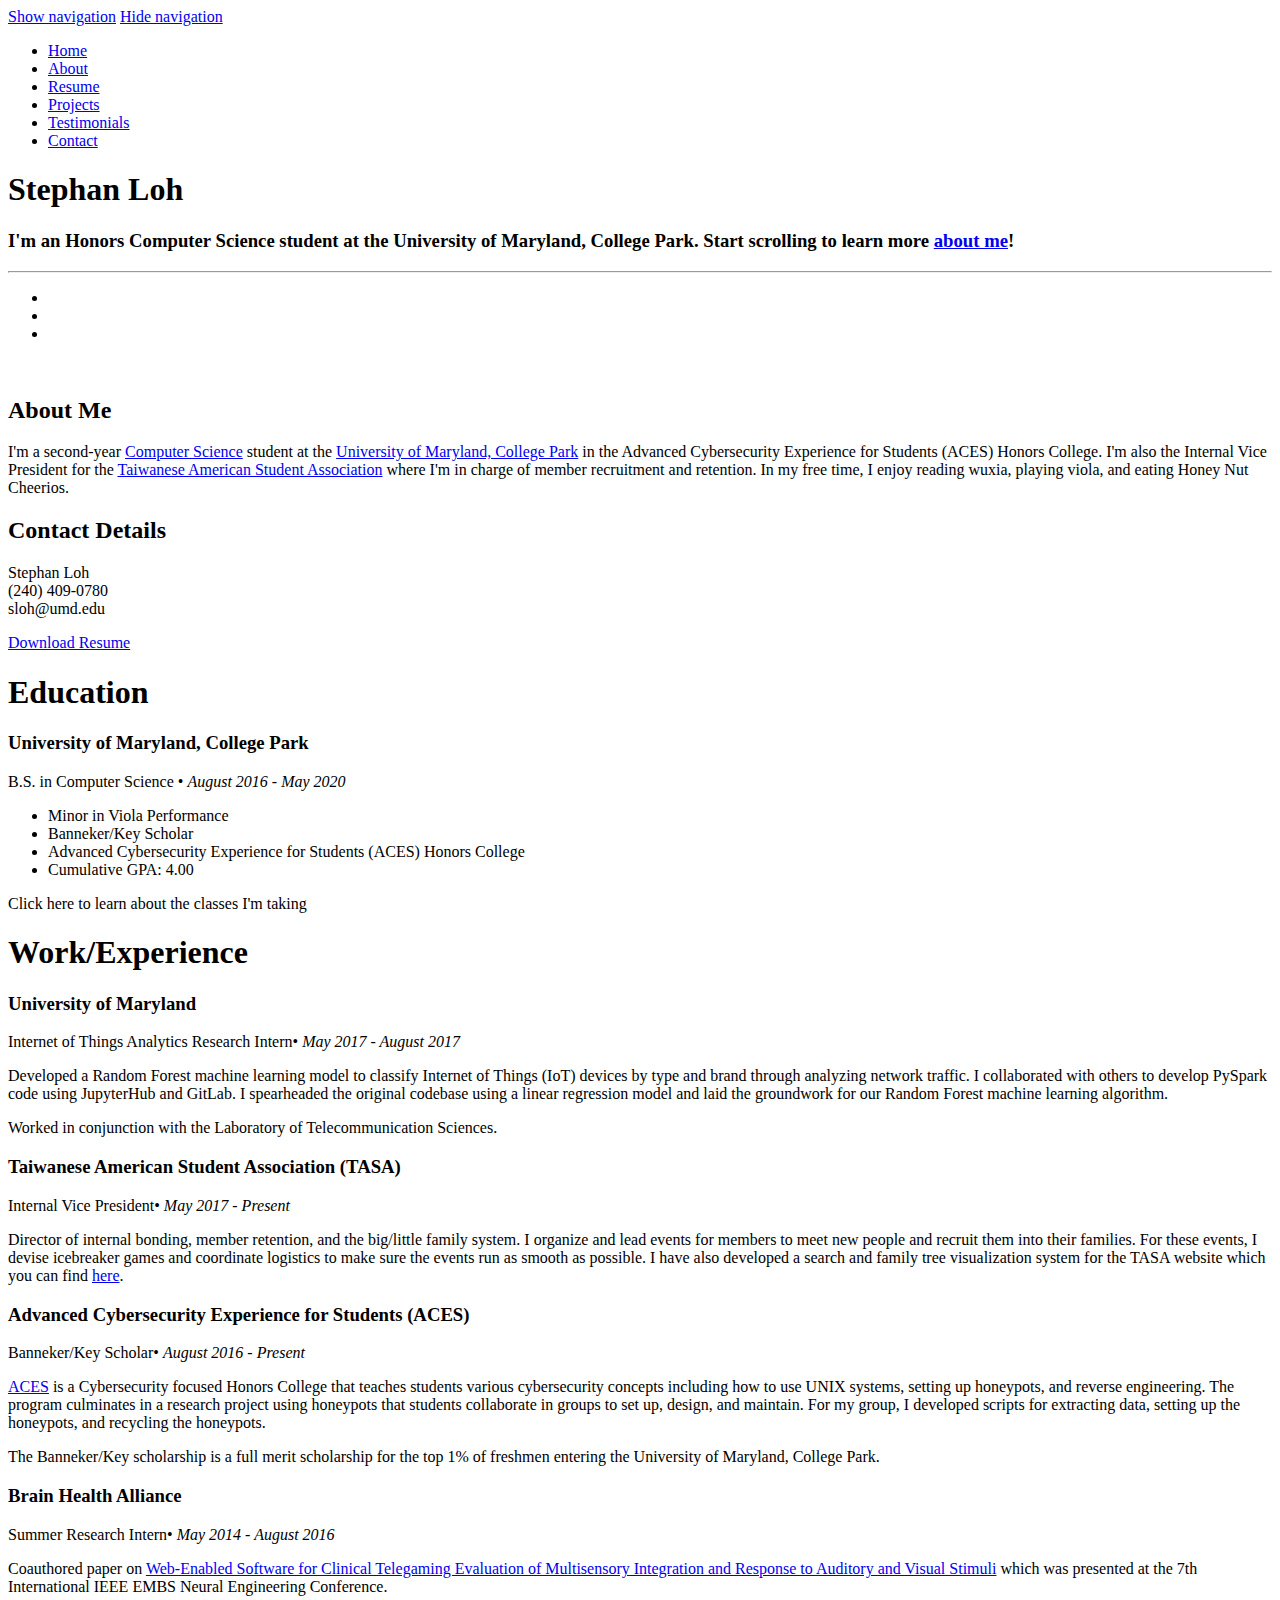
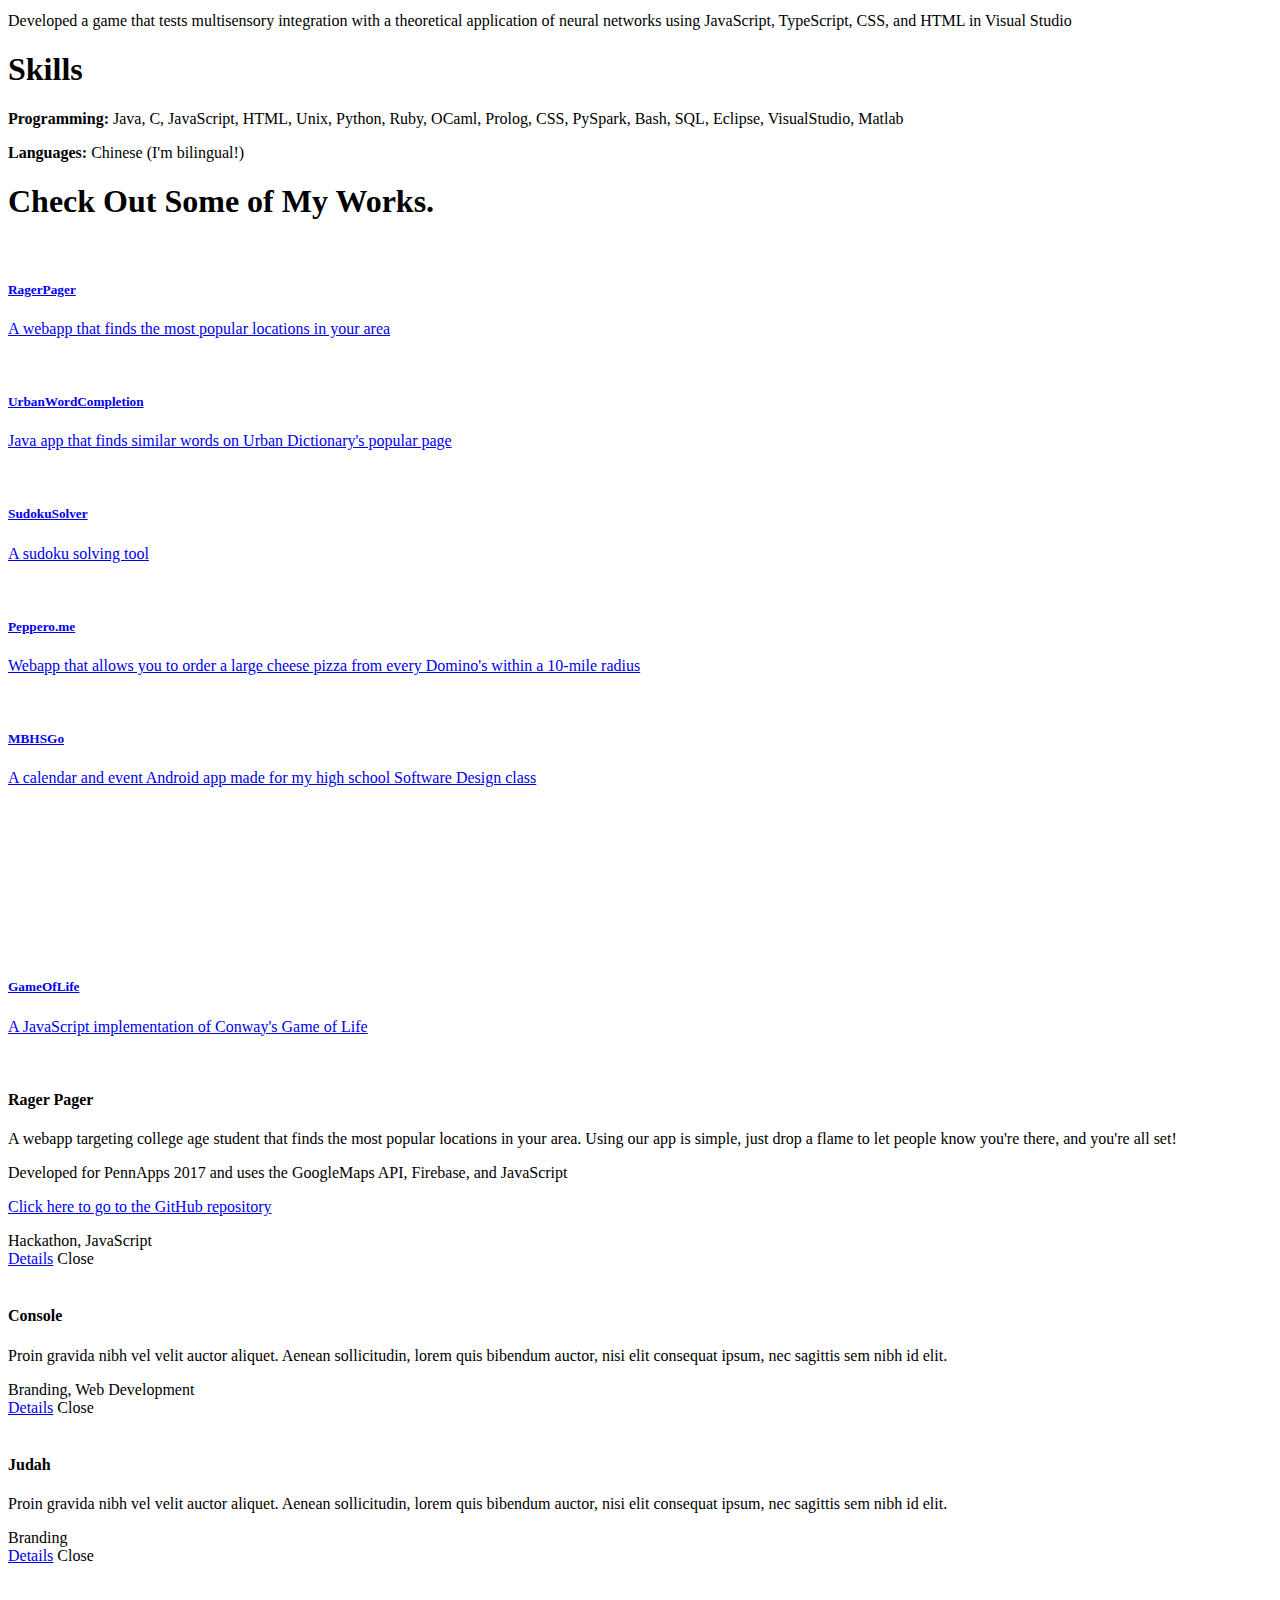
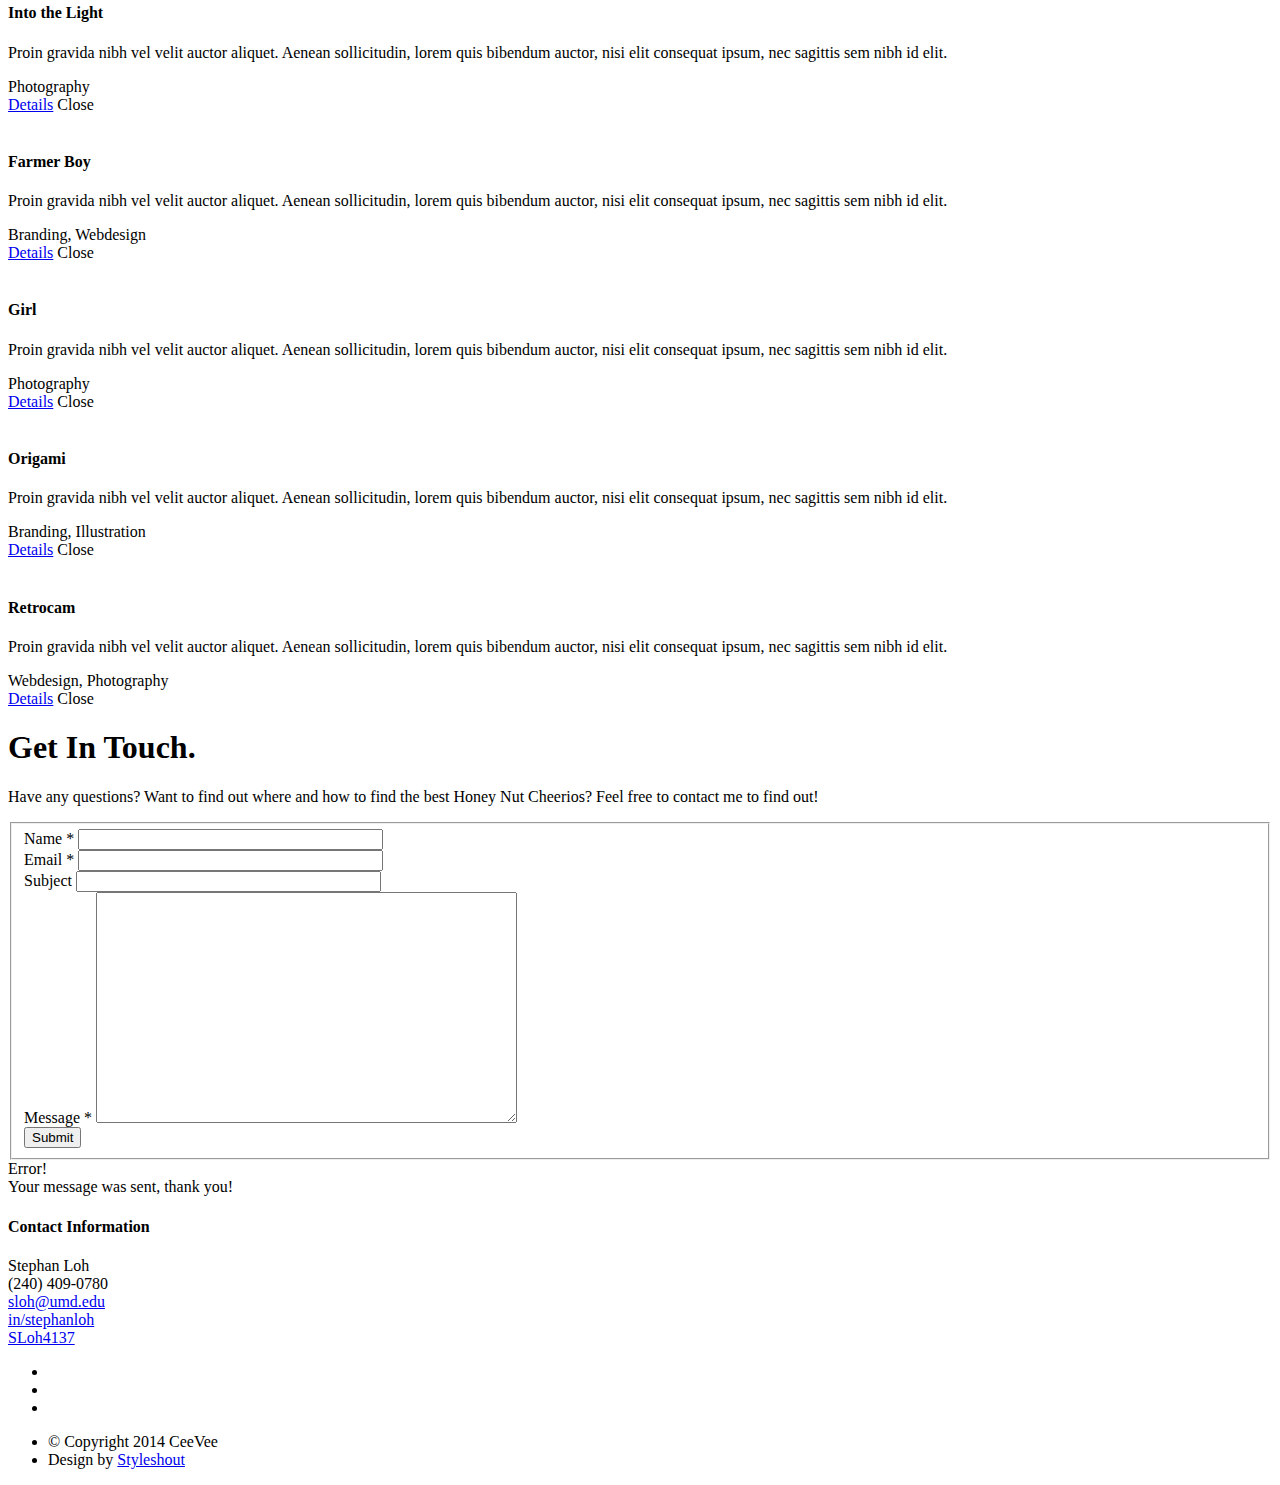
==== index.html @ fb72031a "Finished first modal for RagerPager" ====
<!DOCTYPE html>
<!--[if lt IE 8 ]><html class="no-js ie ie7" lang="en"> <![endif]-->
<!--[if IE 8 ]><html class="no-js ie ie8" lang="en"> <![endif]-->
<!--[if (gte IE 8)|!(IE)]><!--><html class="no-js" lang="en"> <!--<![endif]-->
<head>

   <!--- Basic Page Needs
   ================================================== -->
   <meta charset="utf-8">
	<title>Stephan Loh Resume</title>
	<meta name="description" content="">
	<meta name="author" content="Stephan Loh">

   <!-- Mobile Specific Metas
   ================================================== -->
	<meta name="viewport" content="width=device-width, initial-scale=1, maximum-scale=1">

	<!-- CSS
    ================================================== -->
   <link rel="stylesheet" href="css/default.css">
   <link rel="stylesheet" href="css/layout.css">
   <link rel="stylesheet" href="css/media-queries.css">
   <link rel="stylesheet" href="css/magnific-popup.css">
   <link rel="stylesheet" href="css/projects.css">

   <!-- Script
   ================================================== -->
    <script src="js/modernizr.js"></script>
    <script src="js/gameOfLife.js"></script>

   <!-- Favicons
	================================================== -->
	<link rel="shortcut icon" href="favicon.png" >

</head>

<body>

   <!-- Header
   ================================================== -->
   <header id="home">

      <nav id="nav-wrap">

         <a class="mobile-btn" href="#nav-wrap" title="Show navigation">Show navigation</a>
	      <a class="mobile-btn" href="#" title="Hide navigation">Hide navigation</a>

         <ul id="nav" class="nav">
            <li class="current"><a class="smoothscroll" href="#home">Home</a></li>
            <li><a class="smoothscroll" href="#about">About</a></li>
	         <li><a class="smoothscroll" href="#resume">Resume</a></li>
            <li><a class="smoothscroll" href="#portfolio">Projects</a></li>
            <li><a class="smoothscroll" href="#testimonials">Testimonials</a></li>
            <li><a class="smoothscroll" href="#contact">Contact</a></li>
         </ul> <!-- end #nav -->

      </nav> <!-- end #nav-wrap -->

      <!-- Header Background image from Pexels.com-->
      <div class="row banner">
         <div class="banner-text">
            <h1 class="responsive-headline">Stephan Loh</h1>
            <h3>I'm an Honors Computer Science student at the <span>University of Maryland, College Park</span>.
            
            Start scrolling to learn more <a class="smoothscroll" href="#about">about me</a>!</h3>
            <hr />
            <ul class="social">
               
               <!--
                <li><a href="#"><i class="fa fa-facebook"></i></a></li>
                <li><a href="#"><i class="fa fa-instagram"></i></a></li>

               <li><a href="#"><i class="fa fa-twitter"></i></a></li>
               <li><a href="#"><i class="fa fa-google-plus"></i></a></li>
                <li><a href="#"><i class="fa fa-dribbble"></i></a></li>
               <li><a href="#"><i class="fa fa-skype"></i></a></li>
            -->
                <li><a href="mailto:sloh@umd.edu"><i class="fa fa-envelope"></i></a></li>
                <li><a href="https://www.linkedin.com/in/stephanloh/"><i class="fa fa-linkedin"></i></a></li>
                <li><a href="https://github.com/SLoh4137"><i class="fa fa-github"></i></a></li>
               
            </ul>
         </div>
      </div>

      <p class="scrolldown">
         <a class="smoothscroll" href="#about"><i class="icon-down-circle"></i></a>
      </p>

   </header> <!-- Header End -->


   <!-- About Section
   ================================================== -->
   <section id="about">

      <div class="row">

         <div class="three columns">

            <img class="profile-pic"  src="images/profilepic.jpg" alt="" />

         </div>

         <div class="nine columns main-col">

            <h2>About Me</h2>

            <p> I'm a second-year <a href="www.cs.umd.edu">Computer Science</a> student at 
                the <a href="umd.edu">University of Maryland, College Park</a> in
                the Advanced Cybersecurity Experience for Students (ACES) Honors College. 
                I'm also the Internal Vice President for the 
                <a href=https://umcptasa.org>Taiwanese American Student Association</a> where I'm in charge 
                of member recruitment and retention.
                In my free time, I enjoy reading wuxia, playing viola, and eating Honey Nut Cheerios.
            </p>

            <div class="row">

               <div class="columns contact-details">

                  <h2>Contact Details</h2>
                  <p class="address">
						   <span>Stephan Loh</span><br>
						   
						   <span>(240) 409-0780</span><br>
                     <span>sloh@umd.edu</span>
					   </p>

               </div>

               <div class="columns download">
                  <p>
                     <a href="sloh_resume.pdf" class="button"><i class="fa fa-download"></i>Download Resume</a>
                  </p>
               </div>

            </div> <!-- end row -->

         </div> <!-- end .main-col -->

      </div>

   </section> <!-- About Section End-->


   <!-- Resume Section
   ================================================== -->
   <section id="resume">

      <!-- Education
      ----------------------------------------------- -->
      <div class="row education">

         <div class="three columns header-col">
            <h1><span>Education</span></h1>
         </div>

         <div class="nine columns main-col">

            <div class="row item">

               <div class="twelve columns">

                  <h3>University of Maryland, College Park</h3>
                  <p class="info">B.S. in Computer Science <span>&bull;</span> <em class="date">August 2016 - May 2020</em></p>

                  <ul>
                      <li>Minor in Viola Performance</li>
                      <li>Banneker/Key Scholar</li>
                      <li>Advanced Cybersecurity Experience for Students (ACES) Honors College</li>
                      <li>Cumulative GPA: 4.00</li>
                  </ul>

                  <p>
                  Click here to learn about the classes I'm taking
                  </p>

               </div>

            </div> <!-- item end -->

         </div> <!-- main-col end -->

      </div> <!-- End Education -->


      <!-- Work
      ----------------------------------------------- -->
      <div class="row work">

         <div class="three columns header-col">
            <h1><span>Work/Experience</span></h1>
         </div>

         <div class="nine columns main-col">

            <div class="row item">

               <div class="twelve columns">

                  <h3>University of Maryland</h3>
                  <p class="info">Internet of Things Analytics Research Intern<span>&bull;</span> <em class="date">May 2017 - August 2017</em></p>

                  <p>
                  Developed a Random Forest machine learning model to classify Internet of Things (IoT) devices by type and brand through analyzing
                  network traffic. I collaborated with others to develop PySpark code using JupyterHub
                  and GitLab. I spearheaded the original codebase using a linear regression model and laid the groundwork
                  for our Random Forest machine learning algorithm.
                  </p>
                  <p>
                  Worked in conjunction with the Laboratory of Telecommunication Sciences.
                  </p>

               </div>

            </div> <!-- item end -->

            <div class="row item">

               <div class="twelve columns">

                  <h3>Taiwanese American Student Association (TASA)</h3>
                  <p class="info">Internal Vice President<span>&bull;</span> <em class="date">May 2017 - Present</em></p>

                  <p>
                  Director of internal bonding, member retention, and the big/little family system. I organize and lead
                  events for members to meet new people and recruit them into their families. For these events, I devise icebreaker
                  games and coordinate logistics to make sure the events run as smooth as possible. I have also developed a search and 
                  family tree visualization system for the TASA website which you can find <a href="https://umcptasa.org/pages/biglittle.html">here</a>.
                  </p>

               </div>

            </div> <!-- item end -->

            <div class="row item">

                <div class="twelve columns">
     
                    <h3>Advanced Cybersecurity Experience for Students (ACES)</h3>
                    <p class="info">Banneker/Key Scholar<span>&bull;</span> <em class="date">August 2016 - Present</em></p>
     
                   <p>
                   <a href="aces.umd.edu">ACES</a> is a Cybersecurity focused Honors College that teaches students various cybersecurity concepts including how to use UNIX systems, 
                   setting up honeypots, and reverse engineering. The program culminates in a research project using honeypots that students collaborate in groups to set up, design, 
                   and maintain. For my group, I developed scripts for extracting data, setting up the honeypots, and recycling the honeypots.
                   </p>

                   <p>
                   The Banneker/Key scholarship is a full merit scholarship for the top 1% of freshmen entering the University of Maryland, College Park.
                   </p>
     
                </div>
     
            </div> <!-- item end -->

            <div class="row item">

                <div class="twelve columns">
         
                    <h3>Brain Health Alliance</h3>
                    <p class="info">Summer Research Intern<span>&bull;</span> <em class="date">May 2014 - August 2016</em></p>
         
                   <p>
                   Coauthored paper on <a href="https://www.brainhealthalliance.org/docs/NER2015XuLohTaswell4p0205.pdf">
                   Web-Enabled Software for Clinical Telegaming Evaluation of Multisensory Integration and Response to Auditory and Visual Stimuli</a> which was presented at the 
                   7th International IEEE EMBS Neural Engineering Conference.
                   </p>
    
                   <p>
                   Developed a game that tests multisensory integration with a theoretical application of neural networks using JavaScript, TypeScript, CSS, and HTML in Visual Studio
                   </p>
         
                </div>
         
            </div> <!-- item end -->
     

         </div> <!-- main-col end -->

      </div> <!-- End Work -->


      <!-- Skills
        ----------------------------------------------- -->
      <div class="row skill">

         <div class="three columns header-col">
            <h1><span>Skills</span></h1>
         </div>

         <div class="nine columns main-col">

            <p>
                <b>Programming: </b> Java, C, JavaScript, HTML, Unix, Python, Ruby, OCaml, Prolog, CSS, PySpark, Bash, SQL, Eclipse, VisualStudio, Matlab
            </p>
            
            <p>
                <b>Languages: </b> Chinese (I'm bilingual!)
            </p>
            
            <!--
				<div class="bars">

				   <ul class="skills">
					   <li><span class="bar-expand photoshop"></span><em>Photoshop</em></li>
                  <li><span class="bar-expand illustrator"></span><em>Illustrator</em></li>
						<li><span class="bar-expand wordpress"></span><em>Wordpress</em></li>
						<li><span class="bar-expand css"></span><em>CSS</em></li>
						<li><span class="bar-expand html5"></span><em>HTML5</em></li>
                  <li><span class="bar-expand jquery"></span><em>jQuery</em></li>
					</ul>

                </div> <!-end skill-bars ->
            -->

			</div> <!-- main-col end -->

      </div> <!-- End skills -->

   </section> <!-- Resume Section End-->


   <!-- Portfolio Section
   ================================================== -->
   <section id="portfolio">

      <div class="row">

         <div class="twelve columns collapsed">

            <h1>Check Out Some of My Works.</h1>

            <!-- portfolio-wrapper -->
            <div id="portfolio-wrapper" class="bgrid-quarters s-bgrid-thirds cf">

          	   <div class="columns portfolio-item">
                  <div class="item-wrap">

                     <a href="#modal-01" title="">
                        <img alt="" src="images/portfolio/RagerPager.png">
                        <div class="overlay">
                           <div class="portfolio-item-meta">
          					      <h5>RagerPager</h5>
                              <p>A webapp that finds the most popular locations in your area</p>
          					   </div>
                        </div>
                        <div class="link-icon"><i class="icon-plus"></i></div>
                     </a>

                  </div>
          		</div> <!-- item end -->

               <div class="columns portfolio-item">
                  <div class="item-wrap">

                     <a href="#modal-02" title="">
                        <img class="UrbanWordCompletion" alt="" src="images/portfolio/transparent.png">
                        <div class="overlay">
                           <div class="portfolio-item-meta">
          					      <h5>UrbanWordCompletion</h5>
                              <p>Java app that finds similar words on Urban Dictionary's popular page</p>
          					   </div>
                        </div>
                        <div class="link-icon"><i class="icon-plus"></i></div>
                     </a>

                  </div>
          		</div> <!-- item end -->

               <div class="columns portfolio-item">
                  <div class="item-wrap">

                     <a href="#modal-03" title="">
                        <img class="SudokuSolver" alt="" src="images/portfolio/transparent.png">
                        <div class="overlay">
                           <div class="portfolio-item-meta">
          					      <h5>SudokuSolver</h5>
                              <p>A sudoku solving tool</p>
          					   </div>
                        </div>
                        <div class="link-icon"><i class="icon-plus"></i></div>
                     </a>

                  </div>
          		</div> <!-- item end -->

               <div class="columns portfolio-item">
                  <div class="item-wrap">

                     <a href="#modal-04" title="">
                        <img class="Peppero" alt="" src="images/portfolio/transparent.png">
                        <div class="overlay">
                           <div class="portfolio-item-meta">
          					      <h5>Peppero.me</h5>
                              <p>Webapp that allows you to order a large cheese pizza from every Domino's within a 10-mile radius</p>
          					   </div>
                        </div>
                        <div class="link-icon"><i class="icon-plus"></i></div>
                     </a>

                  </div>
                  </div> <!-- item end -->

               <div class="columns portfolio-item">
                  <div class="item-wrap">

                     <a href="#modal-05" title="">
                        <img alt="" src="images/portfolio/MBHSGo.jpg">
                        <div class="overlay">
                           <div class="portfolio-item-meta">
          					      <h5>MBHSGo</h5>
                              <p>A calendar and event Android app made for my high school Software Design class</p>
          					   </div>
                        </div>
                        <div class="link-icon"><i class="icon-plus"></i></div>
                     </a>

                  </div>
          		</div> <!-- item end -->

               <div class="columns portfolio-item">
                  <div id="size" class="item-wrap">

                     <a href="#modal-06" title="">
                        <canvas id="gameOfLife"><img alt="" src="images/portfolio/transparent.png"></canvas>
                        <div class="overlay">
                           <div class="portfolio-item-meta">
          					      <h5>GameOfLife</h5>
                              <p>A JavaScript implementation of Conway's Game of Life</p>
          					   </div>
                        </div>
                        <div class="link-icon"><i class="icon-plus"></i></div>
                     </a>

                  </div>
          		</div> <!-- item end -->

            </div> <!-- portfolio-wrapper end -->

         </div> <!-- twelve columns end -->


         <!-- Modal Popup
	      --------------------------------------------------------------- -->

         <div id="modal-01" class="popup-modal mfp-hide">

		      <img class="scale-with-grid" src="images/portfolio/RagerPager.png" alt="" />

		      <div class="description-box">
			      <h4>Rager Pager</h4>
                  <p> A webapp targeting college age student that finds the most popular locations in your area. Using our app is simple, just drop a flame to let people know you're there, and you're all set!</p>
                  <p> Developed for PennApps 2017 and uses the GoogleMaps API, Firebase, and JavaScript</p>

                  <p> <a href="https://github.com/SLoh4137/RagerPager"> <i class="fa fa-github"></i> Click here to go to the GitHub repository </a> </p>
               <span class="categories"><i class="fa fa-tag"></i>Hackathon, JavaScript</span>
		      </div>

            <div class="link-box">
               <a href="http://www.behance.net">Details</a>
		         <a class="popup-modal-dismiss">Close</a>
            </div>

	      </div><!-- modal-01 End -->

         <div id="modal-02" class="popup-modal mfp-hide">

		      <img class="scale-with-grid UrbanWordCompletion" src="images/portfolio/transparent.png" alt="" />

		      <div class="description-box">
			      <h4>Console</h4>
			      <p>Proin gravida nibh vel velit auctor aliquet. Aenean sollicitudin, lorem quis bibendum auctor, nisi elit consequat ipsum, nec sagittis sem nibh id elit.</p>
               <span class="categories"><i class="fa fa-tag"></i>Branding, Web Development</span>
		      </div>

            <div class="link-box">
               <a href="http://www.behance.net">Details</a>
		         <a class="popup-modal-dismiss">Close</a>
            </div>

	      </div><!-- modal-02 End -->

         <div id="modal-03" class="popup-modal mfp-hide">

		      <img class="scale-with-grid" src="images/portfolio/modals/m-judah.jpg" alt="" />

		      <div class="description-box">
			      <h4>Judah</h4>
			      <p>Proin gravida nibh vel velit auctor aliquet. Aenean sollicitudin, lorem quis bibendum auctor, nisi elit consequat ipsum, nec sagittis sem nibh id elit.</p>
               <span class="categories"><i class="fa fa-tag"></i>Branding</span>
		      </div>

            <div class="link-box">
               <a href="http://www.behance.net">Details</a>
		         <a class="popup-modal-dismiss">Close</a>
            </div>

	      </div><!-- modal-03 End -->

         <div id="modal-04" class="popup-modal mfp-hide">

		      <img class="scale-with-grid" src="images/portfolio/modals/m-intothelight.jpg" alt="" />

		      <div class="description-box">
			      <h4>Into the Light</h4>
			      <p>Proin gravida nibh vel velit auctor aliquet. Aenean sollicitudin, lorem quis bibendum auctor, nisi elit consequat ipsum, nec sagittis sem nibh id elit.</p>
               <span class="categories"><i class="fa fa-tag"></i>Photography</span>
		      </div>

            <div class="link-box">
               <a href="http://www.behance.net">Details</a>
		         <a class="popup-modal-dismiss">Close</a>
            </div>

	      </div><!-- modal-04 End -->

         <div id="modal-05" class="popup-modal mfp-hide">

		      <img class="scale-with-grid" src="images/portfolio/modals/m-farmerboy.jpg" alt="" />

		      <div class="description-box">
			      <h4>Farmer Boy</h4>
			      <p>Proin gravida nibh vel velit auctor aliquet. Aenean sollicitudin, lorem quis bibendum auctor, nisi elit consequat ipsum, nec sagittis sem nibh id elit.</p>
               <span class="categories"><i class="fa fa-tag"></i>Branding, Webdesign</span>
		      </div>

            <div class="link-box">
               <a href="http://www.behance.net">Details</a>
		         <a class="popup-modal-dismiss">Close</a>
            </div>

	      </div><!-- modal-05 End -->

         <div id="modal-06" class="popup-modal mfp-hide">

		      <img class="scale-with-grid" src="images/portfolio/modals/m-girl.jpg" alt="" />

		      <div class="description-box">
			      <h4>Girl</h4>
			      <p>Proin gravida nibh vel velit auctor aliquet. Aenean sollicitudin, lorem quis bibendum auctor, nisi elit consequat ipsum, nec sagittis sem nibh id elit.</p>
               <span class="categories"><i class="fa fa-tag"></i>Photography</span>
		      </div>

            <div class="link-box">
               <a href="http://www.behance.net">Details</a>
		         <a class="popup-modal-dismiss">Close</a>
            </div>

	      </div><!-- modal-06 End -->

         <div id="modal-07" class="popup-modal mfp-hide">

		      <img class="scale-with-grid" src="images/portfolio/modals/m-origami.jpg" alt="" />

		      <div class="description-box">
			      <h4>Origami</h4>
			      <p>Proin gravida nibh vel velit auctor aliquet. Aenean sollicitudin, lorem quis bibendum auctor, nisi elit consequat ipsum, nec sagittis sem nibh id elit.</p>
               <span class="categories"><i class="fa fa-tag"></i>Branding, Illustration</span>
		      </div>

            <div class="link-box">
               <a href="http://www.behance.net">Details</a>
		         <a class="popup-modal-dismiss">Close</a>
            </div>

	      </div><!-- modal-07 End -->

         <div id="modal-08" class="popup-modal mfp-hide">

		      <img class="scale-with-grid" src="images/portfolio/modals/m-retrocam.jpg" alt="" />

		      <div class="description-box">
			      <h4>Retrocam</h4>
			      <p>Proin gravida nibh vel velit auctor aliquet. Aenean sollicitudin, lorem quis bibendum auctor, nisi elit consequat ipsum, nec sagittis sem nibh id elit.</p>
               <span class="categories"><i class="fa fa-tag"></i>Webdesign, Photography</span>
		      </div>

            <div class="link-box">
               <a href="http://www.behance.net">Details</a>
		         <a class="popup-modal-dismiss">Close</a>
            </div>

	      </div><!-- modal-01 End -->


      </div> <!-- row End -->

   </section> <!-- Portfolio Section End-->


   <!-- Testimonials Section
   ================================================== 
   <section id="testimonials">

      <div class="text-container">

         <div class="row">

            <div class="two columns header-col">

               <h1><span>Client Testimonials</span></h1>

            </div>

            <div class="ten columns flex-container">

               <div class="flexslider">

                  <ul class="slides">

                     <li>
                        <blockquote>
                           <p>Your work is going to fill a large part of your life, and the only way to be truly satisfied is
                           to do what you believe is great work. And the only way to do great work is to love what you do.
                           If you haven't found it yet, keep looking. Don't settle. As with all matters of the heart, you'll know when you find it.
                           </p>
                           <cite>Steve Jobs</cite>
                        </blockquote>
                     </li> <!-- slide ends 

                     <li>
                        <blockquote>
                           <p>This is Photoshop's version  of Lorem Ipsum. Proin gravida nibh vel velit auctor aliquet.
                           Aenean sollicitudin, lorem quis bibendum auctor, nisi elit consequat ipsum, nec sagittis sem
                           nibh id elit. Duis sed odio sit amet nibh vulputate cursus a sit amet mauris.
                           </p>
                           <cite>Mr. Adobe</cite>
                        </blockquote>
                     </li> <!-- slide ends 

                  </ul>

               </div> <!-- div.flexslider ends 

            </div> <!-- div.flex-container ends 

         </div> <!-- row ends 

       </div>  <!-- text-container ends 

   </section> <!-- Testimonials Section End-->


   <!-- Contact Section
   ================================================== -->
   <section id="contact">

         <div class="row section-head">

            <div class="two columns header-col">

               <h1><span>Get In Touch.</span></h1>

            </div>

            <div class="ten columns">

                  <p class="lead"> Have any questions? Want to find out where and how to find the best Honey Nut Cheerios? Feel free to contact me to find out!
                  </p>

            </div>

         </div>

         <div class="row">

            <div class="eight columns">

               <!-- form -->
               <form action="" method="post" id="contactForm" name="contactForm">
					<fieldset>

                  <div>
						   <label for="contactName">Name <span class="required">*</span></label>
						   <input type="text" value="" size="35" id="contactName" name="contactName">
                  </div>

                  <div>
						   <label for="contactEmail">Email <span class="required">*</span></label>
						   <input type="text" value="" size="35" id="contactEmail" name="contactEmail">
                  </div>

                  <div>
						   <label for="contactSubject">Subject</label>
						   <input type="text" value="" size="35" id="contactSubject" name="contactSubject">
                  </div>

                  <div>
                     <label for="contactMessage">Message <span class="required">*</span></label>
                     <textarea cols="50" rows="15" id="contactMessage" name="contactMessage"></textarea>
                  </div>

                  <div>
                     <button class="submit">Submit</button>
                     <span id="image-loader">
                        <img alt="" src="images/loader.gif">
                     </span>
                  </div>

					</fieldset>
				   </form> <!-- Form End -->

               <!-- contact-warning -->
               <div id="message-warning"> Error!</div>
               <!-- contact-success -->
				   <div id="message-success">
                  <i class="fa fa-check"></i>Your message was sent, thank you!<br>
				   </div>

            </div>


            <aside class="four columns footer-widgets">

               <div class="widget widget_contact">

					    <h4>Contact Information</h4>
					    <p class="address">
						   Stephan Loh<br>
                        <i class="fa fa-phone"></i> (240) 409-0780 <br>
                           
                        <i class="fa fa-envelope"></i><a href="mailto:sloh@umd.edu">   sloh@umd.edu </a><br>
                        <i class="fa fa-linkedin"></i><a href="https://www.linkedin.com/in/stephanloh/">   in/stephanloh</a><br>
                        <i class="fa fa-github"></i><a href="https://github.com/SLoh4137">   SLoh4137 </a>
					   </p>

				   </div>
            </aside>

      </div>

   </section> <!-- Contact Section End-->


   <!-- footer
   ================================================== -->
   <footer>

      <div class="row">

         <div class="twelve columns">

            <ul class="social-links">

                <li><a href="mailto:sloh@umd.edu"><i class="fa fa-envelope"></i></a></li>
                <li><a href="https://www.linkedin.com/in/stephanloh/"><i class="fa fa-linkedin"></i></a></li>
                <li><a href="https://github.com/SLoh4137"><i class="fa fa-github"></i></a></li>

                <!--
               <li><a href="#"><i class="fa fa-facebook"></i></a></li>
               <li><a href="#"><i class="fa fa-twitter"></i></a></li>
               <li><a href="#"><i class="fa fa-google-plus"></i></a></li>
               <li><a href="#"><i class="fa fa-linkedin"></i></a></li>
               <li><a href="#"><i class="fa fa-instagram"></i></a></li>
               <li><a href="#"><i class="fa fa-dribbble"></i></a></li>
               <li><a href="#"><i class="fa fa-skype"></i></a></li>
                -->
            </ul>

            <ul class="copyright">
               <li>&copy; Copyright 2014 CeeVee</li>
               <li>Design by <a title="Styleshout" href="http://www.styleshout.com/">Styleshout</a></li>   
            </ul>

         </div>

         <div id="go-top"><a class="smoothscroll" title="Back to Top" href="#home"><i class="icon-up-open"></i></a></div>

      </div>

   </footer> <!-- Footer End-->

   <!-- Java Script
   ================================================== -->
   <script src="http://ajax.googleapis.com/ajax/libs/jquery/1.10.2/jquery.min.js"></script>
   <script>window.jQuery || document.write('<script src="js/jquery-1.10.2.min.js"><\/script>')</script>
   <script type="text/javascript" src="js/jquery-migrate-1.2.1.min.js"></script>

   <script src="js/jquery.flexslider.js"></script>
   <script src="js/waypoints.js"></script>
   <script src="js/jquery.fittext.js"></script>
   <script src="js/magnific-popup.js"></script>
   <script src="js/init.js"></script>

</body>

</html>
---- css/projects.css ----
/**
* CSS files for projects
**/

.UrbanWordCompletion {
    background: #fc4a1a;  /* fallback for old browsers */
    background: -webkit-linear-gradient(to right, #f7b733, #fc4a1a);  /* Chrome 10-25, Safari 5.1-6 */
    background: linear-gradient(to right, #f7b733, #fc4a1a); /* W3C, IE 10+/ Edge, Firefox 16+, Chrome 26+, Opera 12+, Safari 7+ */
}

.SudokuSolver {
    background: #000046;  /* fallback for old browsers */
    background: -webkit-linear-gradient(to right, #1CB5E0, #000046);  /* Chrome 10-25, Safari 5.1-6 */
    background: linear-gradient(to right, #1CB5E0, #000046); /* W3C, IE 10+/ Edge, Firefox 16+, Chrome 26+, Opera 12+, Safari 7+ */
}

.Peppero {
    background: #fffa8a;  /* fallback for old browsers */
    background: -webkit-linear-gradient(to right, #e12301, #fffa8a);  /* Chrome 10-25, Safari 5.1-6 */
    background: linear-gradient(to right, #e12301, #fffa8a); /* W3C, IE 10+/ Edge, Firefox 16+, Chrome 26+, Opera 12+, Safari 7+ */
}

.project-links {
    text-align: center;
    font-size: 48px;
}
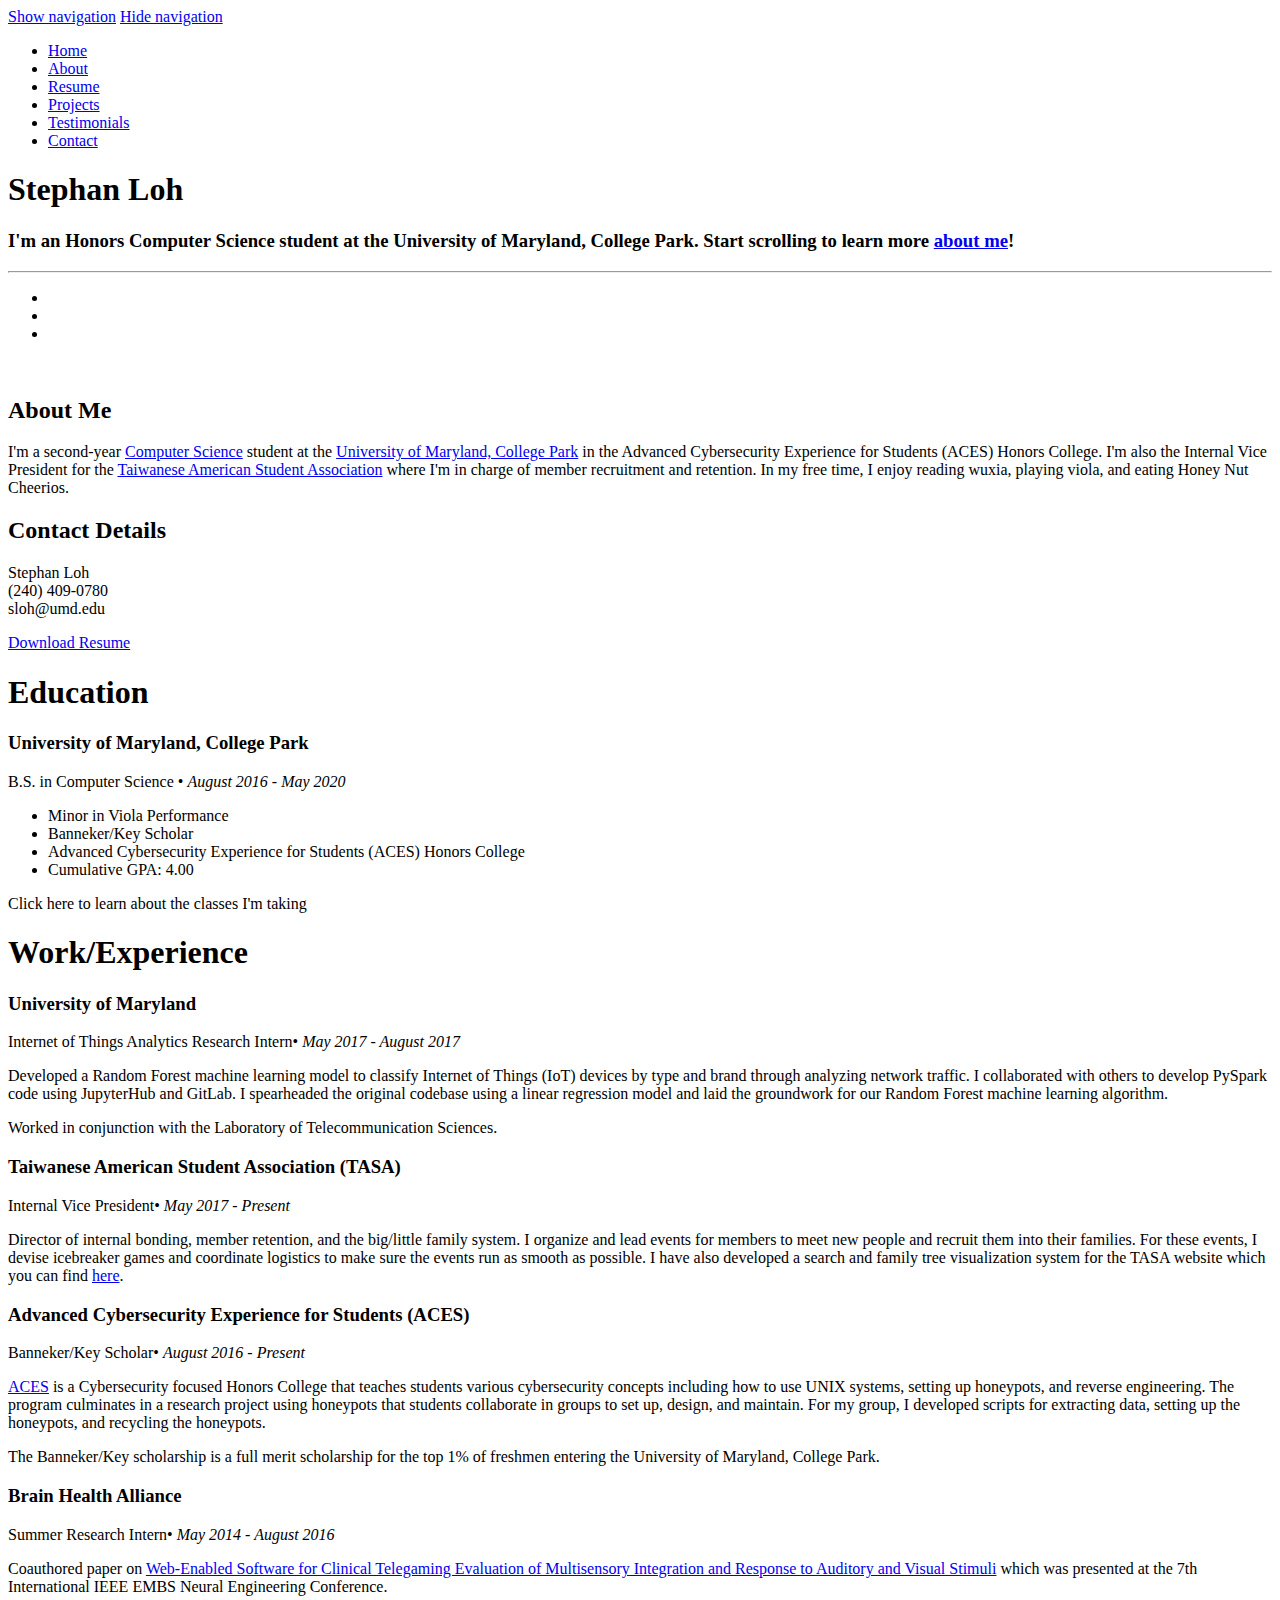
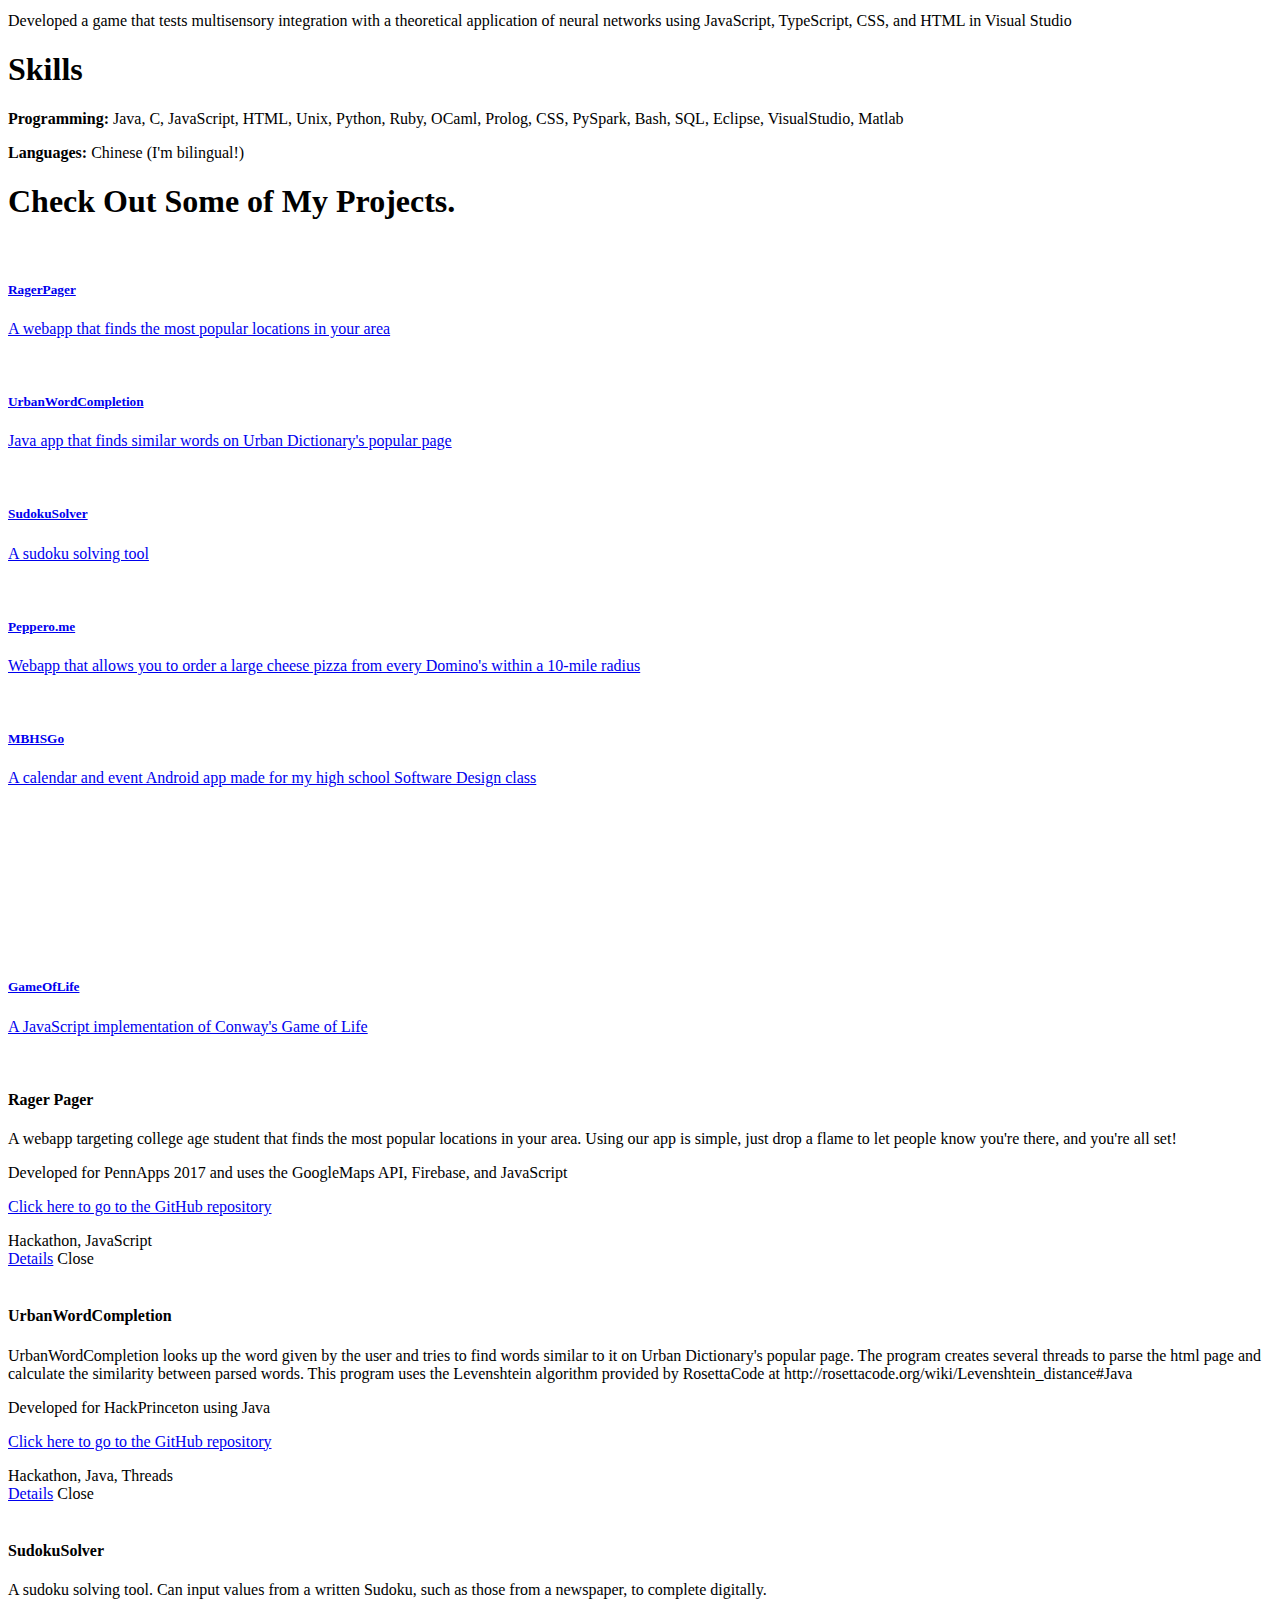
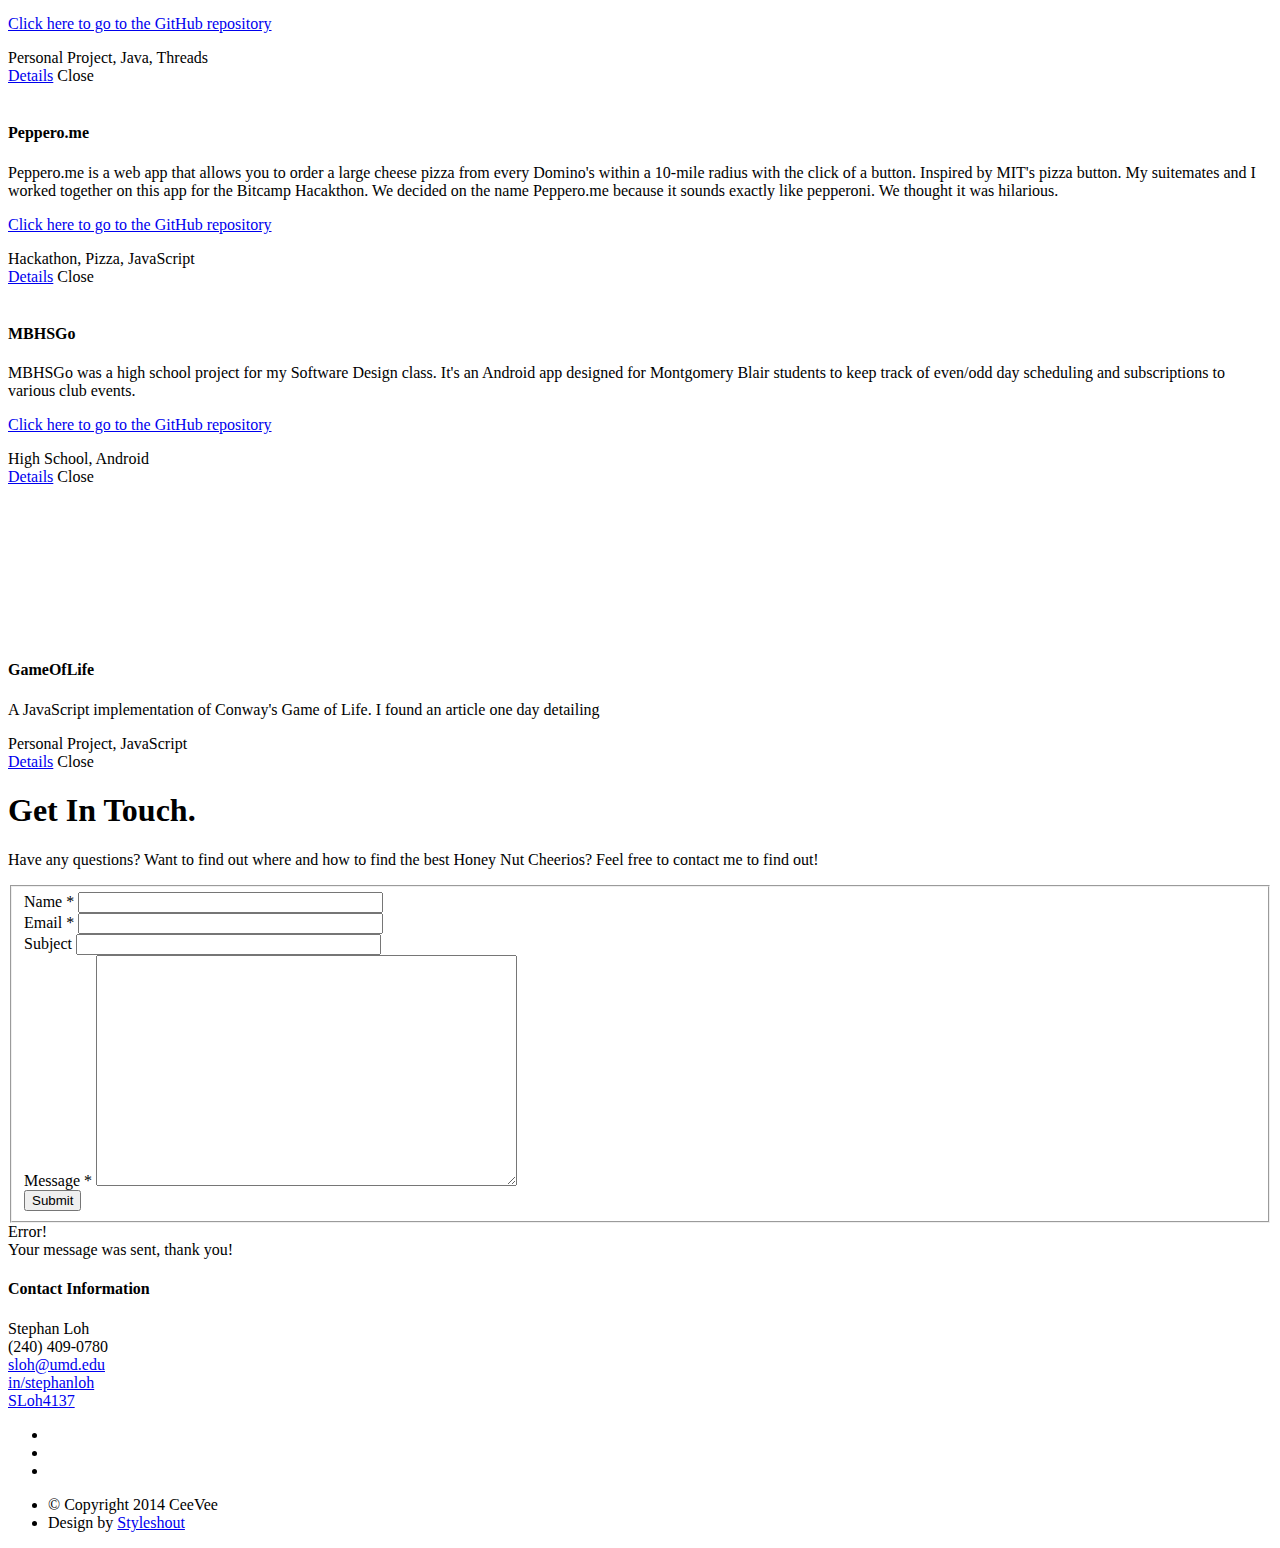
==== commit 7f0f79ab: "Added own favicon" ====
--- a/index.html
+++ b/index.html
@@ -26,11 +26,10 @@
    <!-- Script
    ================================================== -->
     <script src="js/modernizr.js"></script>
-    <script src="js/gameOfLife.js"></script>
 
    <!-- Favicons
 	================================================== -->
-	<link rel="shortcut icon" href="favicon.png" >
+	<link rel="shortcut icon" href="favicon.ico" >
 
 </head>
 
@@ -330,7 +329,7 @@
 
          <div class="twelve columns collapsed">
 
-            <h1>Check Out Some of My Works.</h1>
+            <h1>Check Out Some of My Projects.</h1>
 
             <!-- portfolio-wrapper -->
             <div id="portfolio-wrapper" class="bgrid-quarters s-bgrid-thirds cf">
@@ -470,9 +469,14 @@
 		      <img class="scale-with-grid UrbanWordCompletion" src="images/portfolio/transparent.png" alt="" />
 
 		      <div class="description-box">
-			      <h4>Console</h4>
-			      <p>Proin gravida nibh vel velit auctor aliquet. Aenean sollicitudin, lorem quis bibendum auctor, nisi elit consequat ipsum, nec sagittis sem nibh id elit.</p>
-               <span class="categories"><i class="fa fa-tag"></i>Branding, Web Development</span>
+			      <h4>UrbanWordCompletion</h4>
+                  <p>UrbanWordCompletion looks up the word given by the user and tries to find words similar to it on Urban Dictionary's popular page. 
+                    The program creates several threads to parse the html page and calculate the similarity between parsed words. 
+                    This program uses the Levenshtein algorithm provided by RosettaCode at http://rosettacode.org/wiki/Levenshtein_distance#Java</p>
+
+                  <p>Developed for HackPrinceton using Java</p>
+                  <p> <a href="https://github.com/SLoh4137/UrbanWordCompletion"> <i class="fa fa-github"></i> Click here to go to the GitHub repository </a> </p>
+               <span class="categories"><i class="fa fa-tag"></i>Hackathon, Java, Threads</span>
 		      </div>
 
             <div class="link-box">
@@ -484,12 +488,14 @@
 
          <div id="modal-03" class="popup-modal mfp-hide">
 
-		      <img class="scale-with-grid" src="images/portfolio/modals/m-judah.jpg" alt="" />
+		      <img class="scale-with-grid SudokuSolver" src="images/portfolio/transparent.png" alt="" />
 
 		      <div class="description-box">
-			      <h4>Judah</h4>
-			      <p>Proin gravida nibh vel velit auctor aliquet. Aenean sollicitudin, lorem quis bibendum auctor, nisi elit consequat ipsum, nec sagittis sem nibh id elit.</p>
-               <span class="categories"><i class="fa fa-tag"></i>Branding</span>
+			      <h4>SudokuSolver</h4>
+                  <p>A sudoku solving tool. Can input values from a written Sudoku, such as those from a newspaper, to complete digitally.</p>
+                  <p> <a href="https://github.com/SLoh4137/Sudoku"> <i class="fa fa-github"></i> Click here to go to the GitHub repository </a> </p>
+                  
+               <span class="categories"><i class="fa fa-tag"></i>Personal Project, Java, Threads</span>
 		      </div>
 
             <div class="link-box">
@@ -501,12 +507,16 @@
 
          <div id="modal-04" class="popup-modal mfp-hide">
 
-		      <img class="scale-with-grid" src="images/portfolio/modals/m-intothelight.jpg" alt="" />
+		      <img class="scale-with-grid Peppero" src="images/portfolio/transparent.png" alt="" />
 
 		      <div class="description-box">
-			      <h4>Into the Light</h4>
-			      <p>Proin gravida nibh vel velit auctor aliquet. Aenean sollicitudin, lorem quis bibendum auctor, nisi elit consequat ipsum, nec sagittis sem nibh id elit.</p>
-               <span class="categories"><i class="fa fa-tag"></i>Photography</span>
+			      <h4>Peppero.me</h4>
+			      <p> Peppero.me is a web app that allows you to order a large cheese pizza from every Domino's within a 10-mile radius with the click of a button. Inspired by MIT's pizza button. 
+                      My suitemates and I worked together on this app for the Bitcamp Hacakthon. We decided on the name Peppero.me because it sounds exactly like pepperoni. We thought it was hilarious.
+                  </p>
+
+                  <p> <a href="https://github.com/aalbertjay/peppero-me"> <i class="fa fa-github"></i> Click here to go to the GitHub repository </a> </p>
+               <span class="categories"><i class="fa fa-tag"></i>Hackathon, Pizza, JavaScript</span>
 		      </div>
 
             <div class="link-box">
@@ -518,12 +528,16 @@
 
          <div id="modal-05" class="popup-modal mfp-hide">
 
-		      <img class="scale-with-grid" src="images/portfolio/modals/m-farmerboy.jpg" alt="" />
+		      <img class="scale-with-grid" src="images/portfolio/MBHSGo.jpg" alt="" />
 
 		      <div class="description-box">
-			      <h4>Farmer Boy</h4>
-			      <p>Proin gravida nibh vel velit auctor aliquet. Aenean sollicitudin, lorem quis bibendum auctor, nisi elit consequat ipsum, nec sagittis sem nibh id elit.</p>
-               <span class="categories"><i class="fa fa-tag"></i>Branding, Webdesign</span>
+                    <h4>MBHSGo</h4>
+                    <p> MBHSGo was a high school project for my Software Design class. It's an Android app designed for Montgomery Blair students to keep track of even/odd day scheduling 
+                        and subscriptions to various club events. 
+                    </p>
+  
+                    <p> <a href="https://github.com/SLoh4137/MBHSGo"> <i class="fa fa-github"></i> Click here to go to the GitHub repository </a> </p>
+               <span class="categories"><i class="fa fa-tag"></i>High School, Android</span>
 		      </div>
 
             <div class="link-box">
@@ -535,12 +549,12 @@
 
          <div id="modal-06" class="popup-modal mfp-hide">
 
-		      <img class="scale-with-grid" src="images/portfolio/modals/m-girl.jpg" alt="" />
+              <canvas id="modalGameOfLife"><img class="scale-with-grid" alt="" src="images/portfolio/transparent.png"></canvas>
 
 		      <div class="description-box">
-			      <h4>Girl</h4>
-			      <p>Proin gravida nibh vel velit auctor aliquet. Aenean sollicitudin, lorem quis bibendum auctor, nisi elit consequat ipsum, nec sagittis sem nibh id elit.</p>
-               <span class="categories"><i class="fa fa-tag"></i>Photography</span>
+			      <h4>GameOfLife</h4>
+			      <p> A JavaScript implementation of Conway's Game of Life. I found an article one day detailing </p>
+               <span class="categories"><i class="fa fa-tag"></i>Personal Project, JavaScript</span>
 		      </div>
 
             <div class="link-box">
@@ -549,40 +563,6 @@
             </div>
 
 	      </div><!-- modal-06 End -->
-
-         <div id="modal-07" class="popup-modal mfp-hide">
-
-		      <img class="scale-with-grid" src="images/portfolio/modals/m-origami.jpg" alt="" />
-
-		      <div class="description-box">
-			      <h4>Origami</h4>
-			      <p>Proin gravida nibh vel velit auctor aliquet. Aenean sollicitudin, lorem quis bibendum auctor, nisi elit consequat ipsum, nec sagittis sem nibh id elit.</p>
-               <span class="categories"><i class="fa fa-tag"></i>Branding, Illustration</span>
-		      </div>
-
-            <div class="link-box">
-               <a href="http://www.behance.net">Details</a>
-		         <a class="popup-modal-dismiss">Close</a>
-            </div>
-
-	      </div><!-- modal-07 End -->
-
-         <div id="modal-08" class="popup-modal mfp-hide">
-
-		      <img class="scale-with-grid" src="images/portfolio/modals/m-retrocam.jpg" alt="" />
-
-		      <div class="description-box">
-			      <h4>Retrocam</h4>
-			      <p>Proin gravida nibh vel velit auctor aliquet. Aenean sollicitudin, lorem quis bibendum auctor, nisi elit consequat ipsum, nec sagittis sem nibh id elit.</p>
-               <span class="categories"><i class="fa fa-tag"></i>Webdesign, Photography</span>
-		      </div>
-
-            <div class="link-box">
-               <a href="http://www.behance.net">Details</a>
-		         <a class="popup-modal-dismiss">Close</a>
-            </div>
-
-	      </div><!-- modal-01 End -->
 
 
       </div> <!-- row End -->
@@ -783,6 +763,7 @@
    <script src="js/jquery.fittext.js"></script>
    <script src="js/magnific-popup.js"></script>
    <script src="js/init.js"></script>
+   <script src="js/gameOfLife.js"></script>
 
 </body>
 
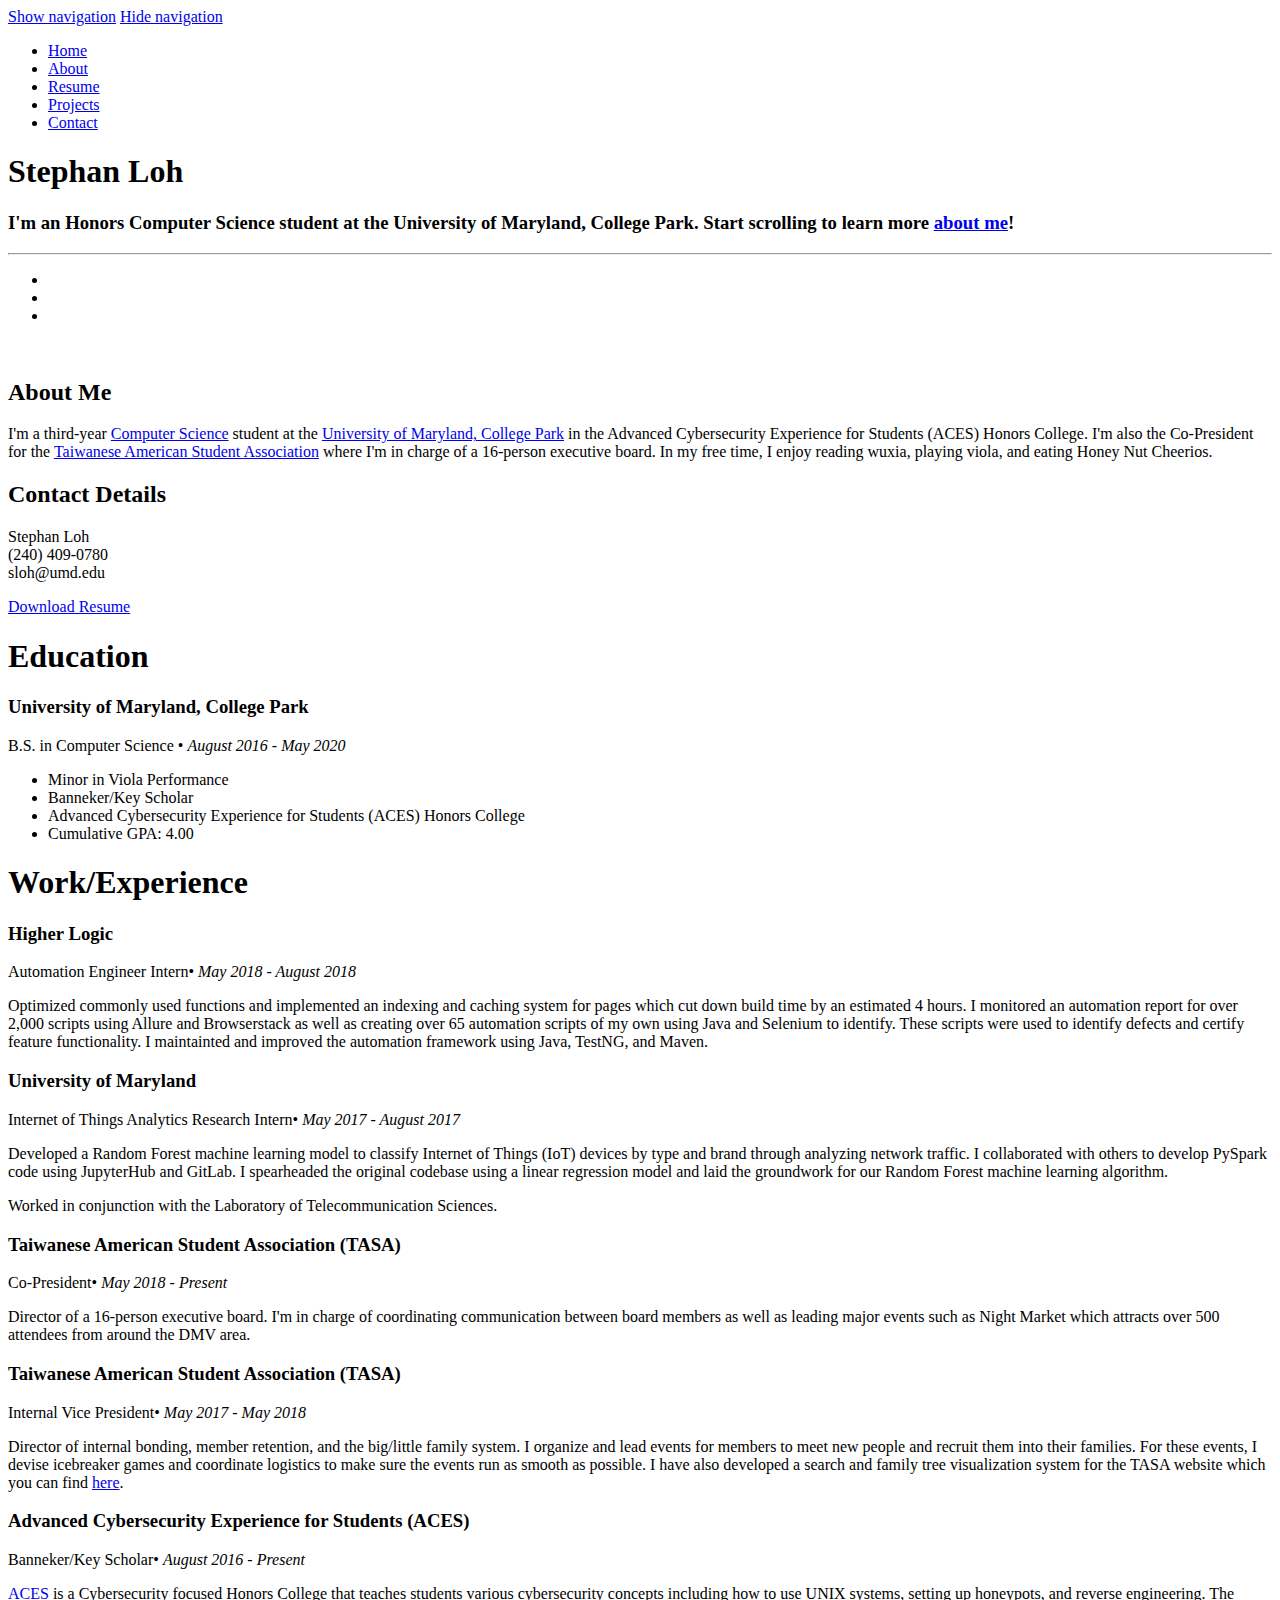
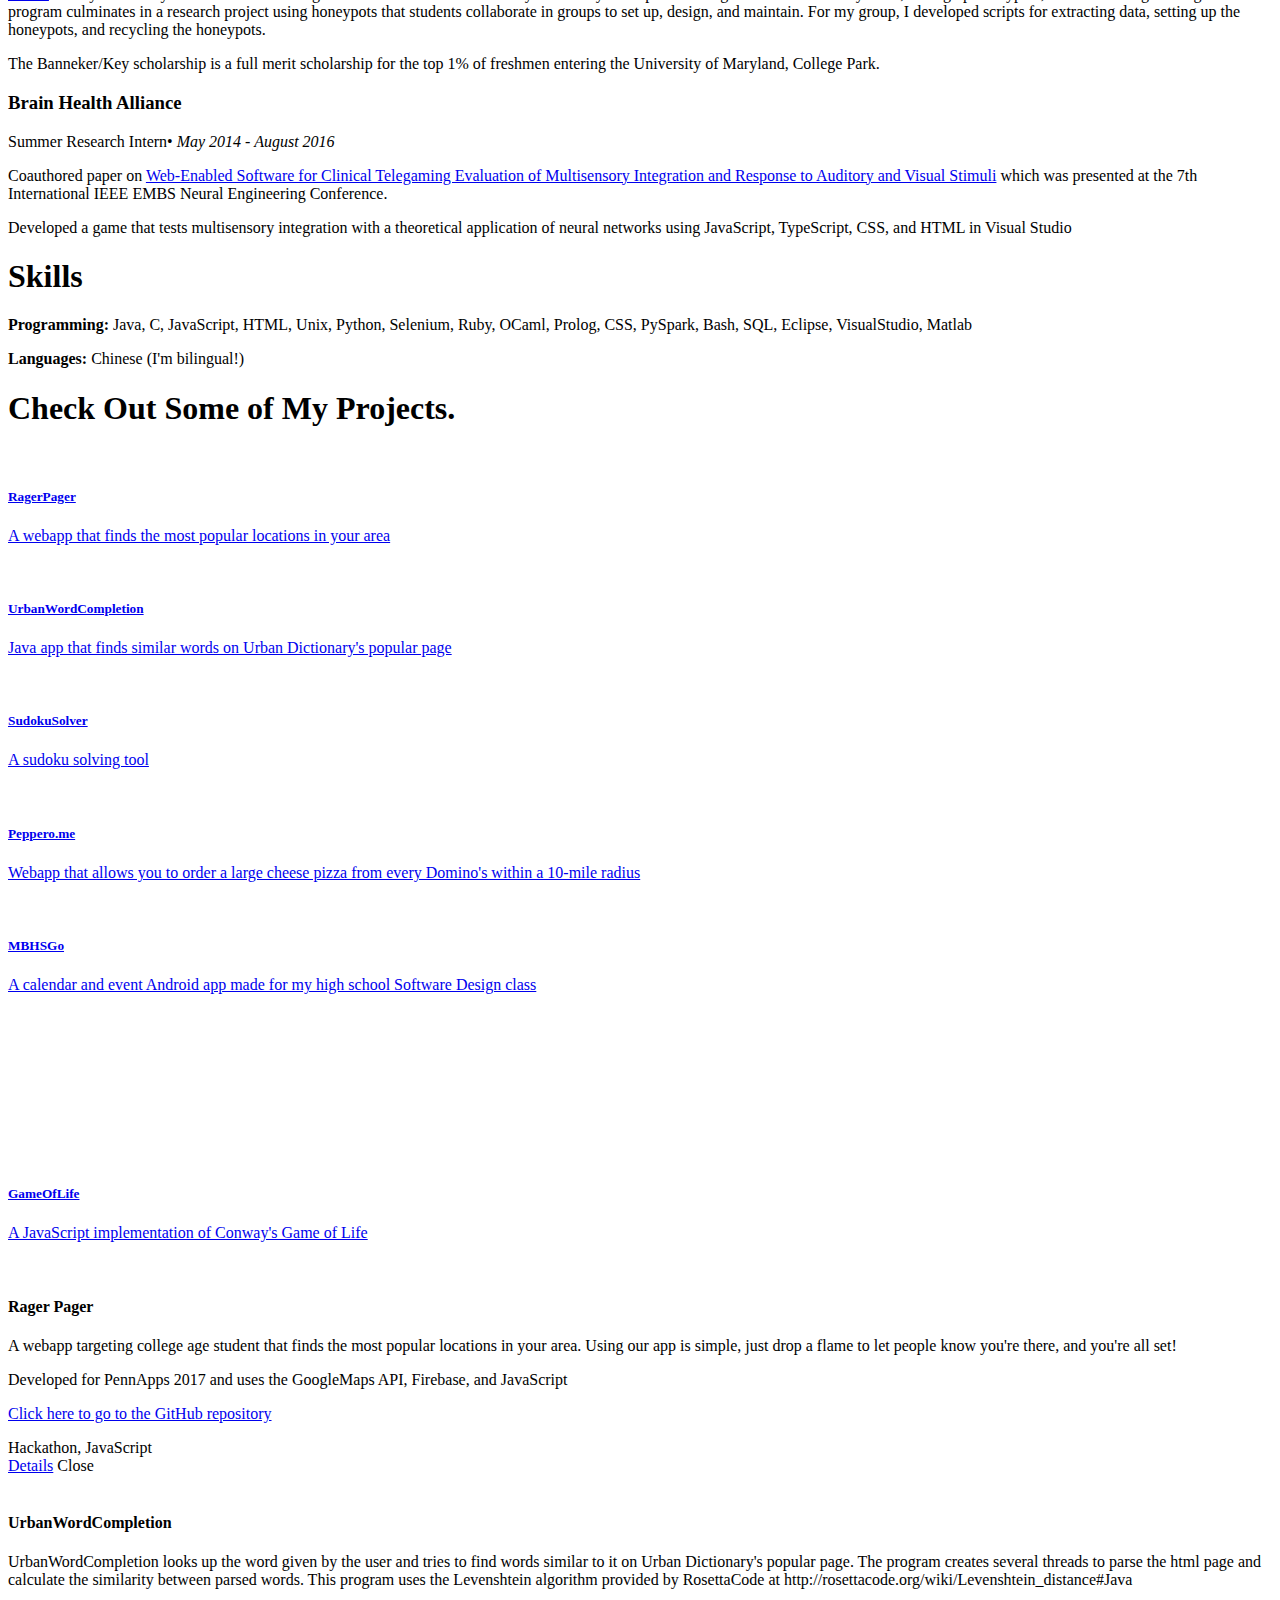
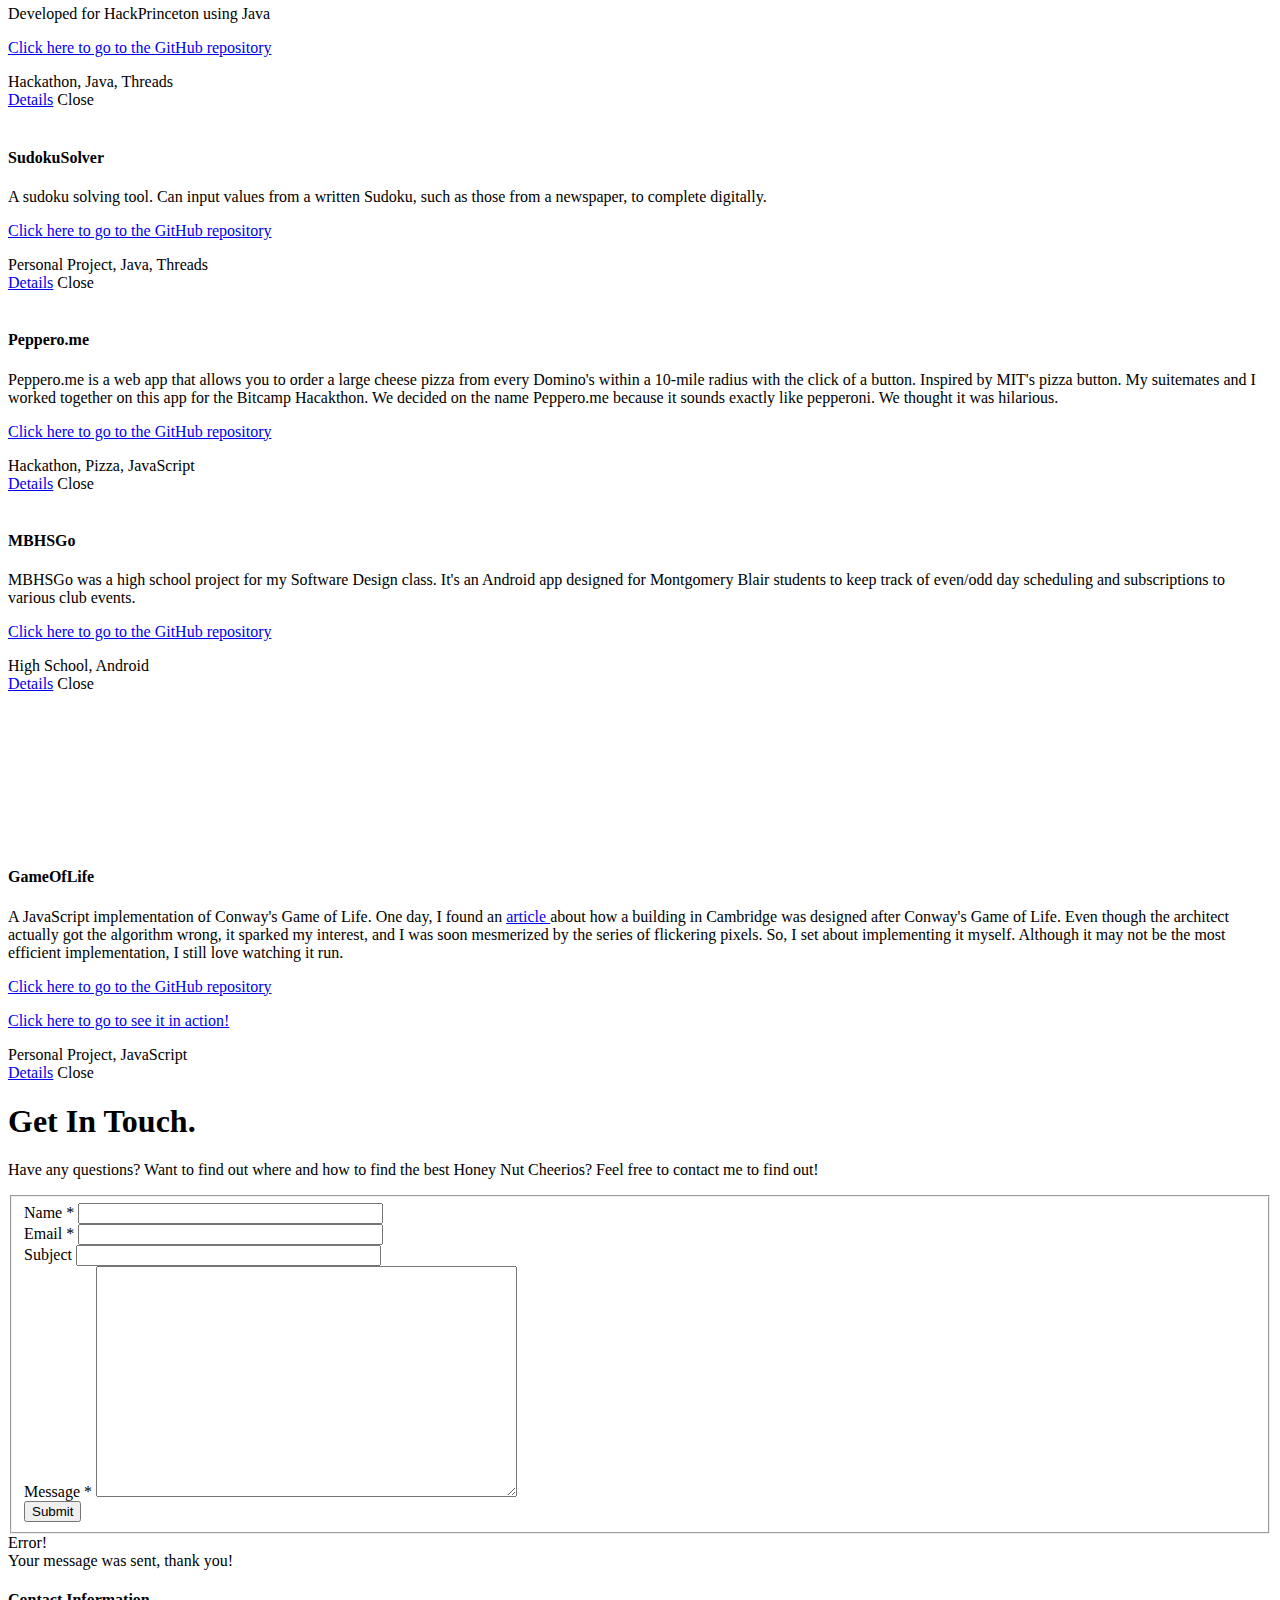
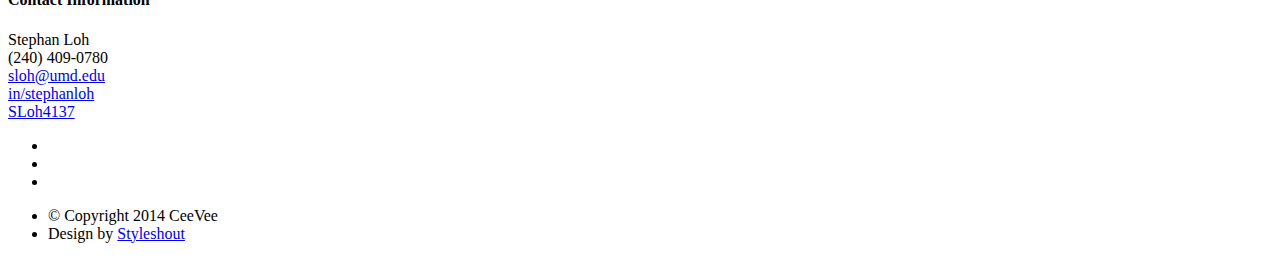
==== commit a75c59e5: "Add new resume and update website" ====
--- a/index.html
+++ b/index.html
@@ -49,7 +49,7 @@
             <li><a class="smoothscroll" href="#about">About</a></li>
 	         <li><a class="smoothscroll" href="#resume">Resume</a></li>
             <li><a class="smoothscroll" href="#portfolio">Projects</a></li>
-            <li><a class="smoothscroll" href="#testimonials">Testimonials</a></li>
+            <!--<li><a class="smoothscroll" href="#testimonials">Testimonials</a></li>-->
             <li><a class="smoothscroll" href="#contact">Contact</a></li>
          </ul> <!-- end #nav -->
 
@@ -105,12 +105,12 @@
 
             <h2>About Me</h2>
 
-            <p> I'm a second-year <a href="www.cs.umd.edu">Computer Science</a> student at 
+            <p> I'm a third-year <a href="www.cs.umd.edu">Computer Science</a> student at 
                 the <a href="umd.edu">University of Maryland, College Park</a> in
                 the Advanced Cybersecurity Experience for Students (ACES) Honors College. 
-                I'm also the Internal Vice President for the 
+                I'm also the Co-President for the 
                 <a href=https://umcptasa.org>Taiwanese American Student Association</a> where I'm in charge 
-                of member recruitment and retention.
+                of a 16-person executive board.
                 In my free time, I enjoy reading wuxia, playing viola, and eating Honey Nut Cheerios.
             </p>
 
@@ -171,9 +171,11 @@
                       <li>Cumulative GPA: 4.00</li>
                   </ul>
 
+                  <!--
                   <p>
                   Click here to learn about the classes I'm taking
                   </p>
+                -->
 
                </div>
 
@@ -193,6 +195,24 @@
          </div>
 
          <div class="nine columns main-col">
+
+            <div class="row item">
+
+               <div class="twelve columns">
+
+                  <h3>Higher Logic</h3>
+                  <p class="info">Automation Engineer Intern<span>&bull;</span> <em class="date">May 2018 - August 2018</em></p>
+
+                  <p>
+                    Optimized commonly used functions and implemented an indexing and caching system for pages which cut down build time by an estimated 4 hours. 
+                    I monitored an automation report for over 2,000 scripts using Allure and Browserstack as well as creating over 65 automation scripts of my own
+                    using Java and Selenium to identify. These scripts were used to identify defects and certify feature functionality. I maintainted and improved
+                    the automation framework using Java, TestNG, and Maven. 
+                  </p>
+
+               </div>
+
+            </div> <!-- item end -->
 
             <div class="row item">
 
@@ -220,7 +240,23 @@
                <div class="twelve columns">
 
                   <h3>Taiwanese American Student Association (TASA)</h3>
-                  <p class="info">Internal Vice President<span>&bull;</span> <em class="date">May 2017 - Present</em></p>
+                  <p class="info">Co-President<span>&bull;</span> <em class="date">May 2018 - Present</em></p>
+
+                  <p>
+                  Director of a 16-person executive board. I'm in charge of coordinating communication between board members as well as leading major events
+                  such as Night Market which attracts over 500 attendees from around the DMV area. 
+                  </p>
+
+               </div>
+
+            </div> <!-- item end -->
+
+            <div class="row item">
+
+               <div class="twelve columns">
+
+                  <h3>Taiwanese American Student Association (TASA)</h3>
+                  <p class="info">Internal Vice President<span>&bull;</span> <em class="date">May 2017 - May 2018</em></p>
 
                   <p>
                   Director of internal bonding, member retention, and the big/little family system. I organize and lead
@@ -292,7 +328,7 @@
          <div class="nine columns main-col">
 
             <p>
-                <b>Programming: </b> Java, C, JavaScript, HTML, Unix, Python, Ruby, OCaml, Prolog, CSS, PySpark, Bash, SQL, Eclipse, VisualStudio, Matlab
+                <b>Programming: </b> Java, C, JavaScript, HTML, Unix, Python, Selenium, Ruby, OCaml, Prolog, CSS, PySpark, Bash, SQL, Eclipse, VisualStudio, Matlab
             </p>
             
             <p>
@@ -553,7 +589,14 @@
 
 		      <div class="description-box">
 			      <h4>GameOfLife</h4>
-			      <p> A JavaScript implementation of Conway's Game of Life. I found an article one day detailing </p>
+                  <p> A JavaScript implementation of Conway's Game of Life. One day, I found an <a href="https://qz.com/1001946/a-uk-train-stations-tribute-to-a-famous-mathematician-got-everything-right-except-his-math/">
+                    article </a> about how a building in Cambridge was designed after Conway's Game of Life. Even though the architect actually got the algorithm wrong, it sparked my interest, and I was soon
+                    mesmerized by the series of flickering pixels. So, I set about implementing it myself. Although it may not be the most efficient implementation, I still love watching it run.</p>
+
+                    <p> <a href="https://github.com/SLoh4137/GameOfLife"> <i class="fa fa-github"></i> Click here to go to the GitHub repository</a> </p>
+                    <p> <a href="https://terpconnect.umd.edu/~sloh/"> <i class="fa fa-globe"></i> Click here to go to see it in action!</a> </p>
+                    
+
                <span class="categories"><i class="fa fa-tag"></i>Personal Project, JavaScript</span>
 		      </div>
 
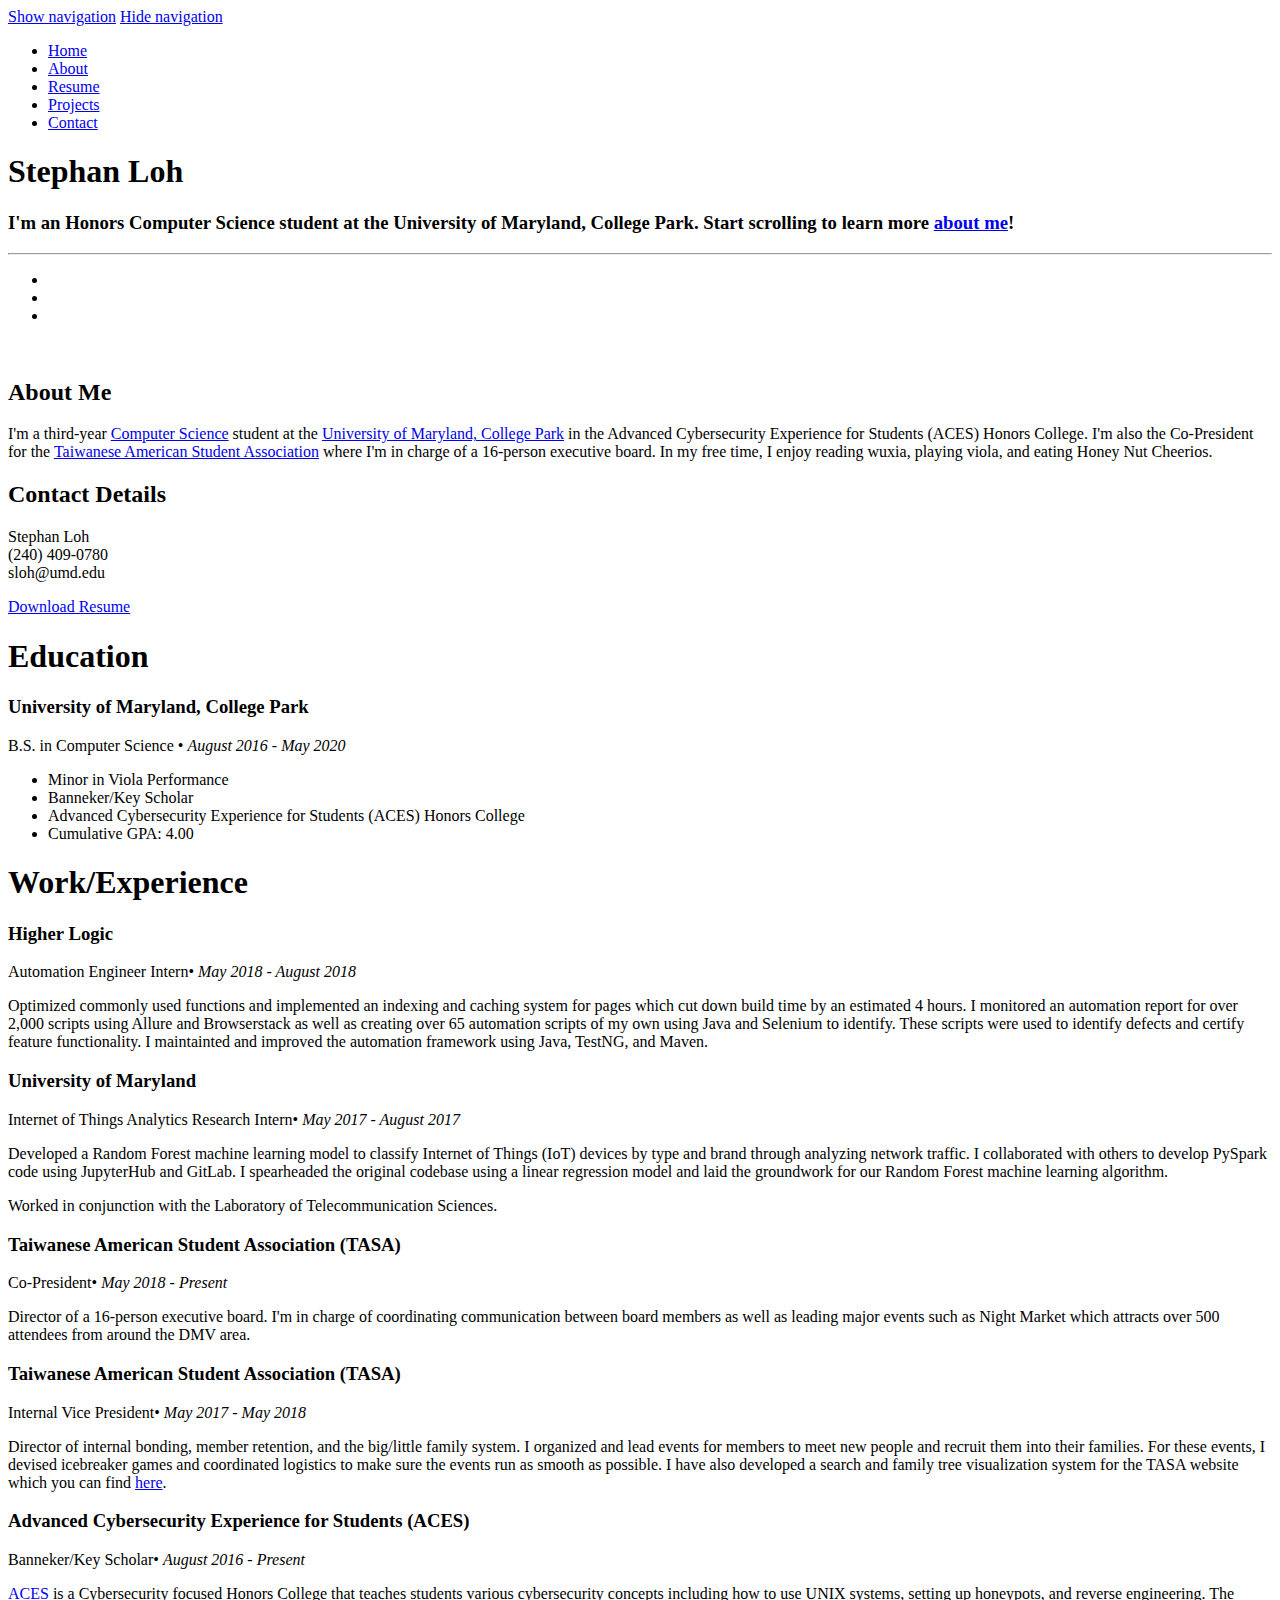
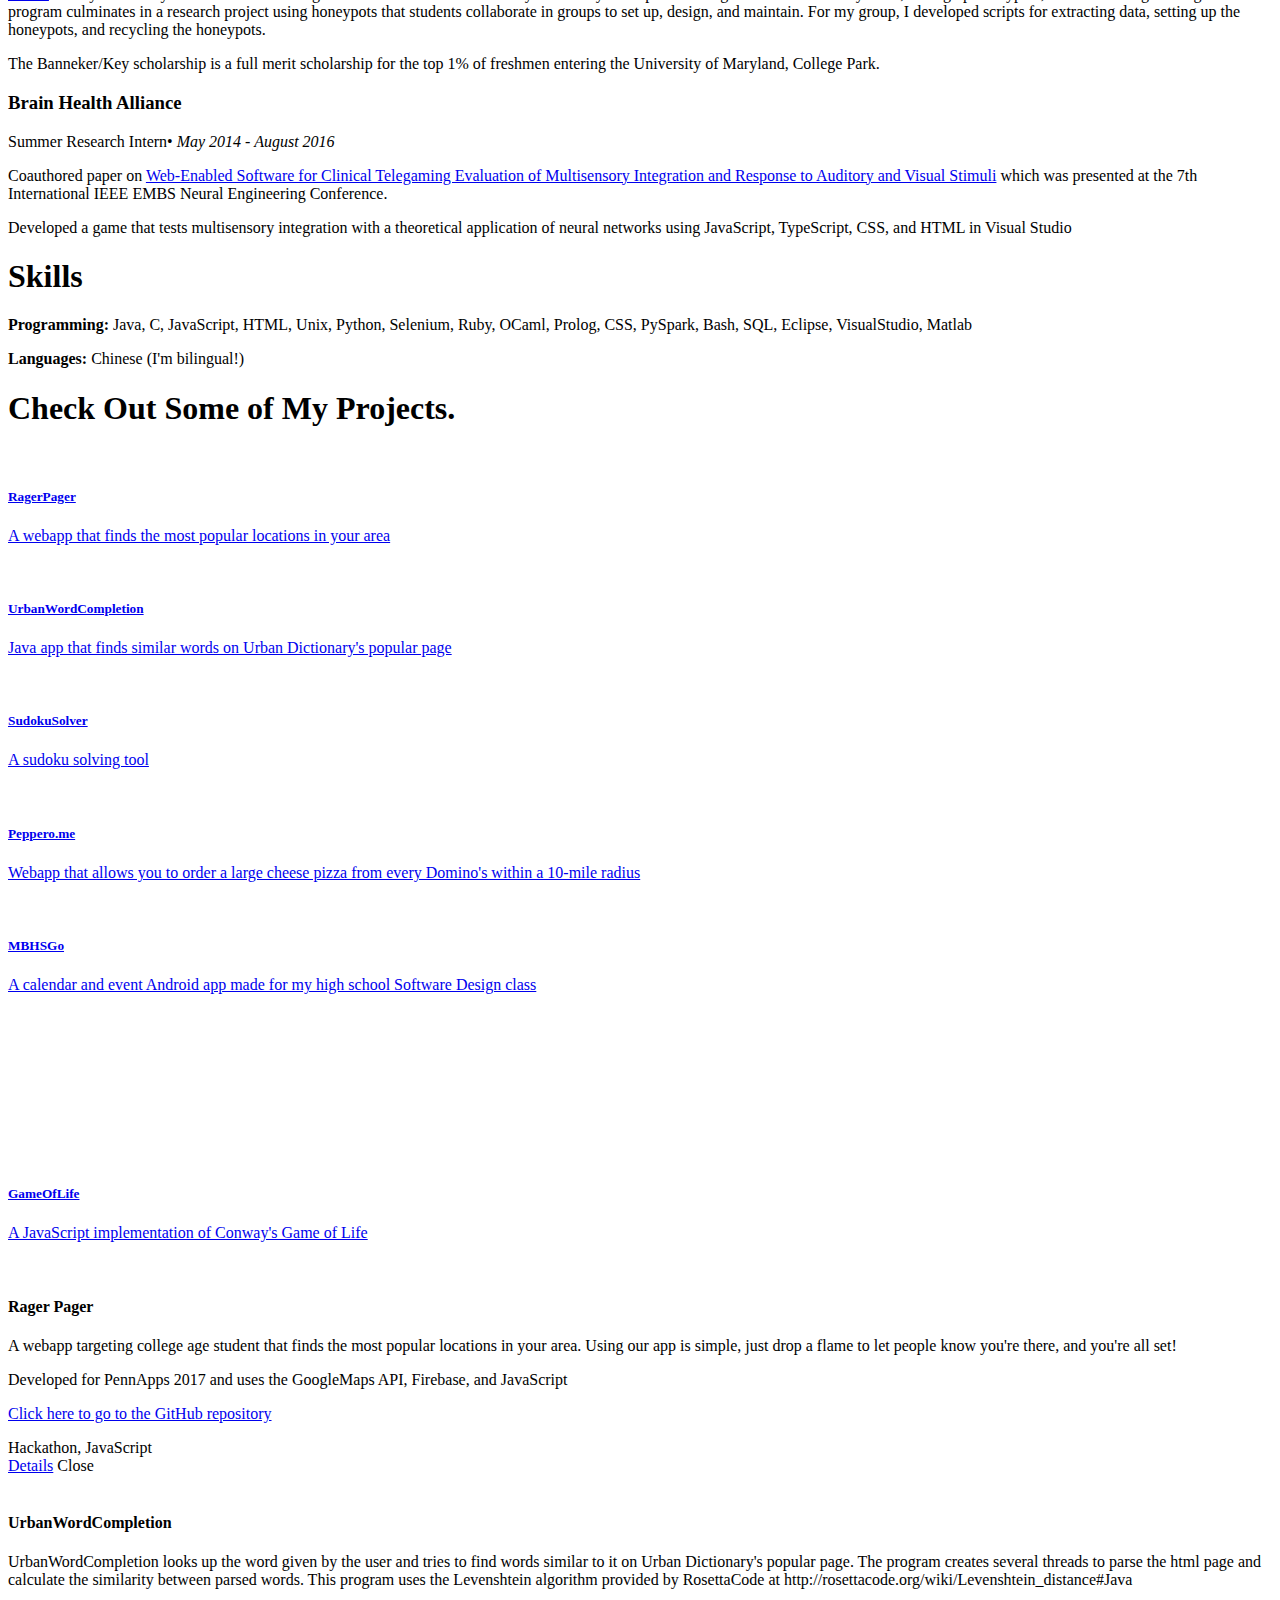
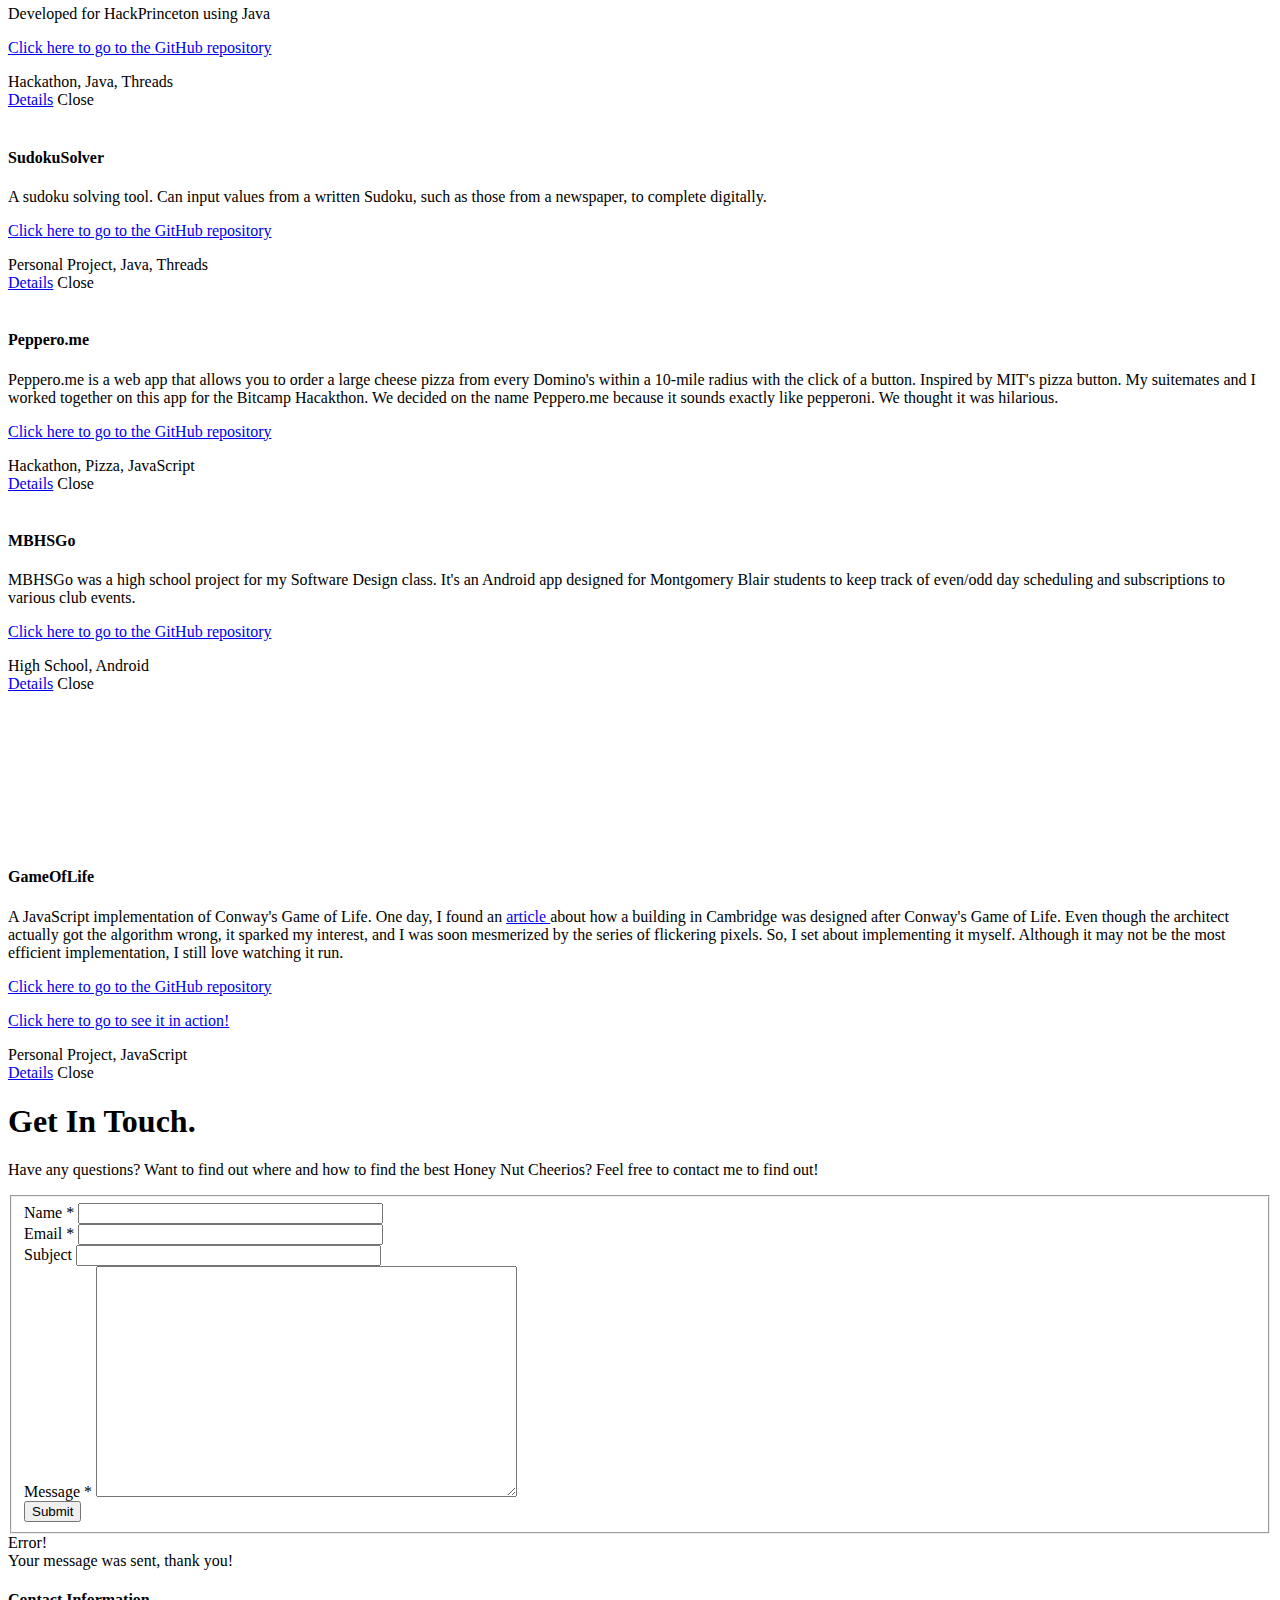
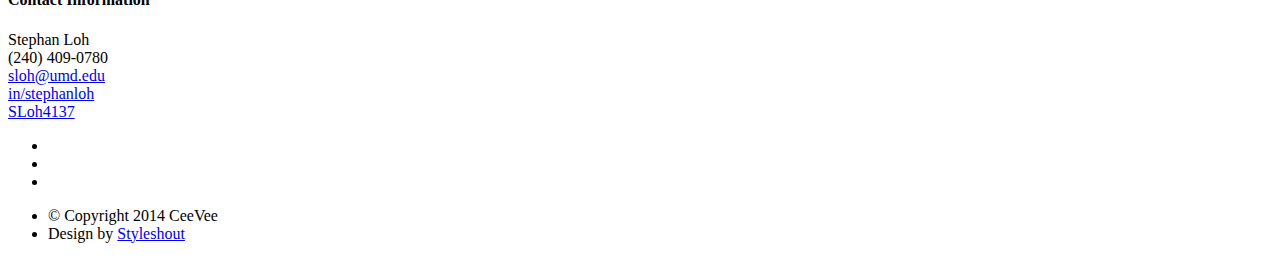
==== commit 55bfd13c: "Fix verb tense" ====
--- a/index.html
+++ b/index.html
@@ -259,9 +259,9 @@
                   <p class="info">Internal Vice President<span>&bull;</span> <em class="date">May 2017 - May 2018</em></p>
 
                   <p>
-                  Director of internal bonding, member retention, and the big/little family system. I organize and lead
-                  events for members to meet new people and recruit them into their families. For these events, I devise icebreaker
-                  games and coordinate logistics to make sure the events run as smooth as possible. I have also developed a search and 
+                  Director of internal bonding, member retention, and the big/little family system. I organized and lead
+                  events for members to meet new people and recruit them into their families. For these events, I devised icebreaker
+                  games and coordinated logistics to make sure the events run as smooth as possible. I have also developed a search and 
                   family tree visualization system for the TASA website which you can find <a href="https://umcptasa.org/pages/biglittle.html">here</a>.
                   </p>
 
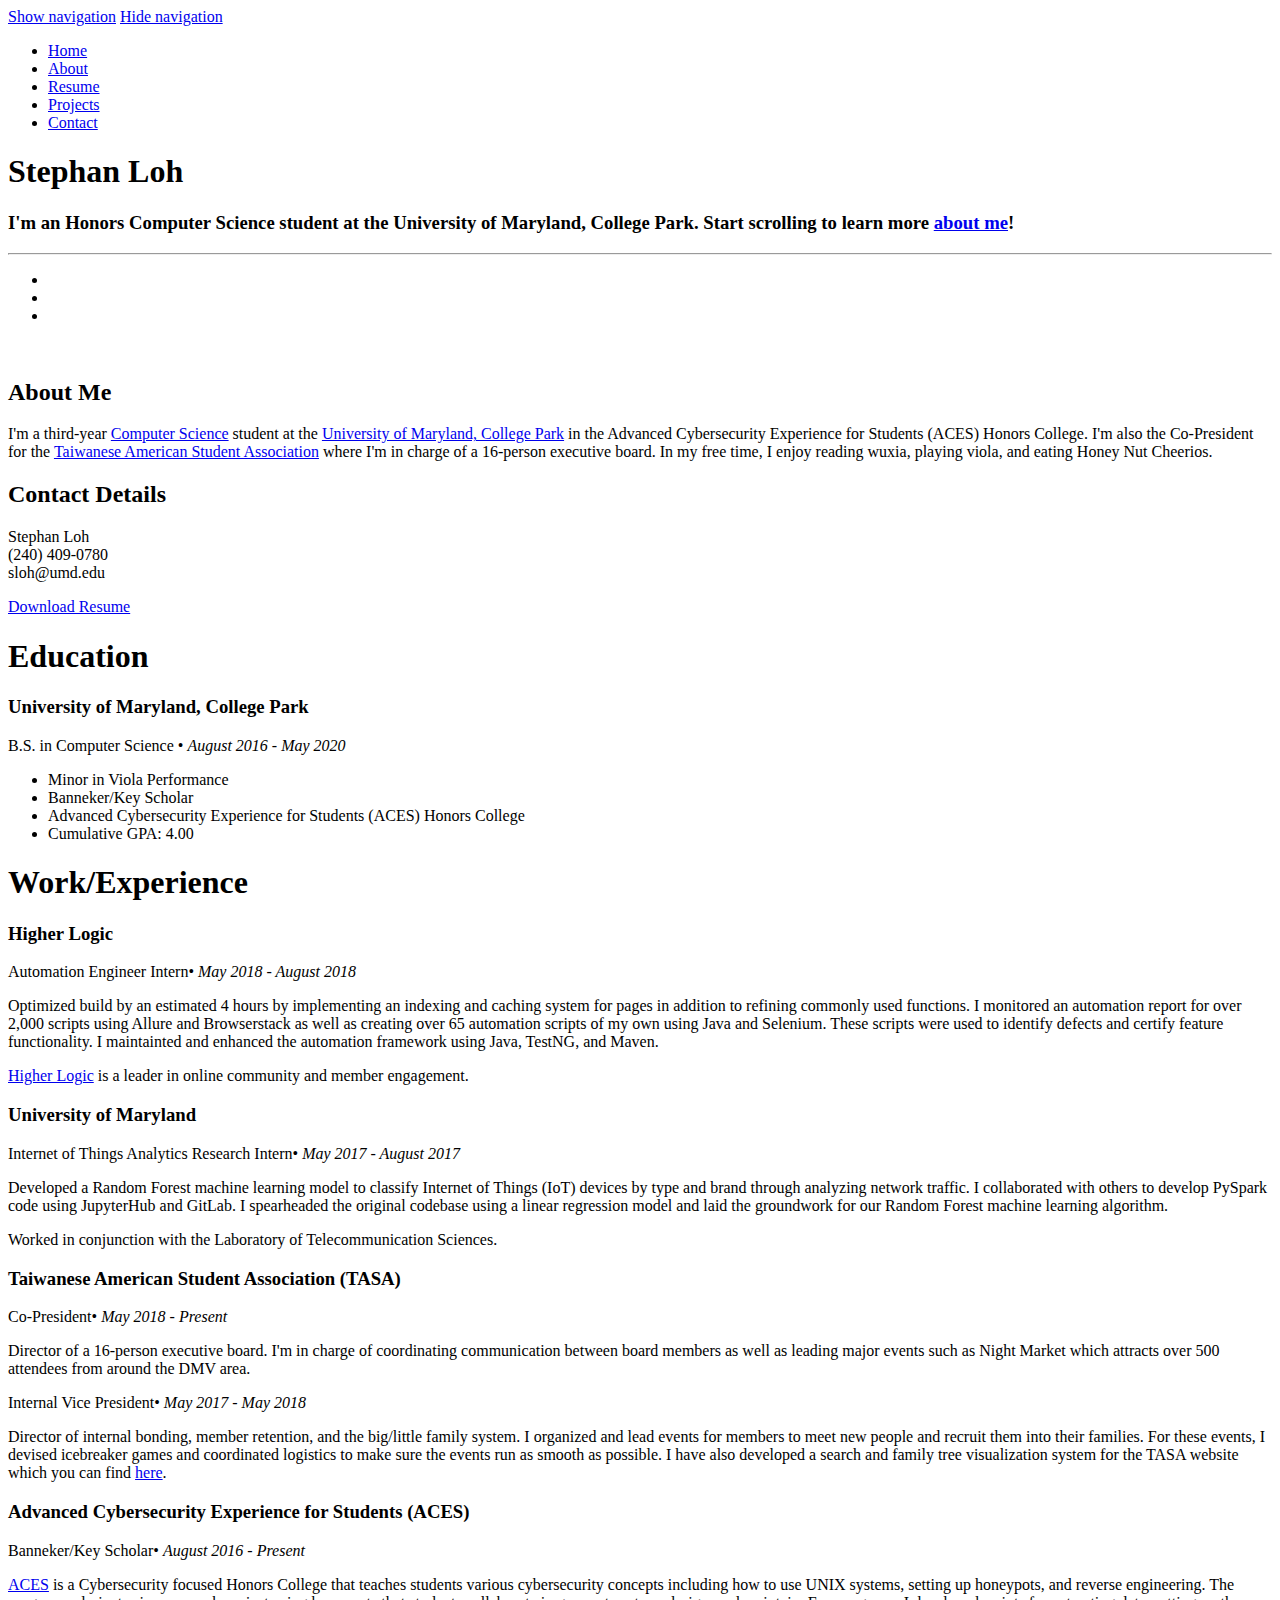
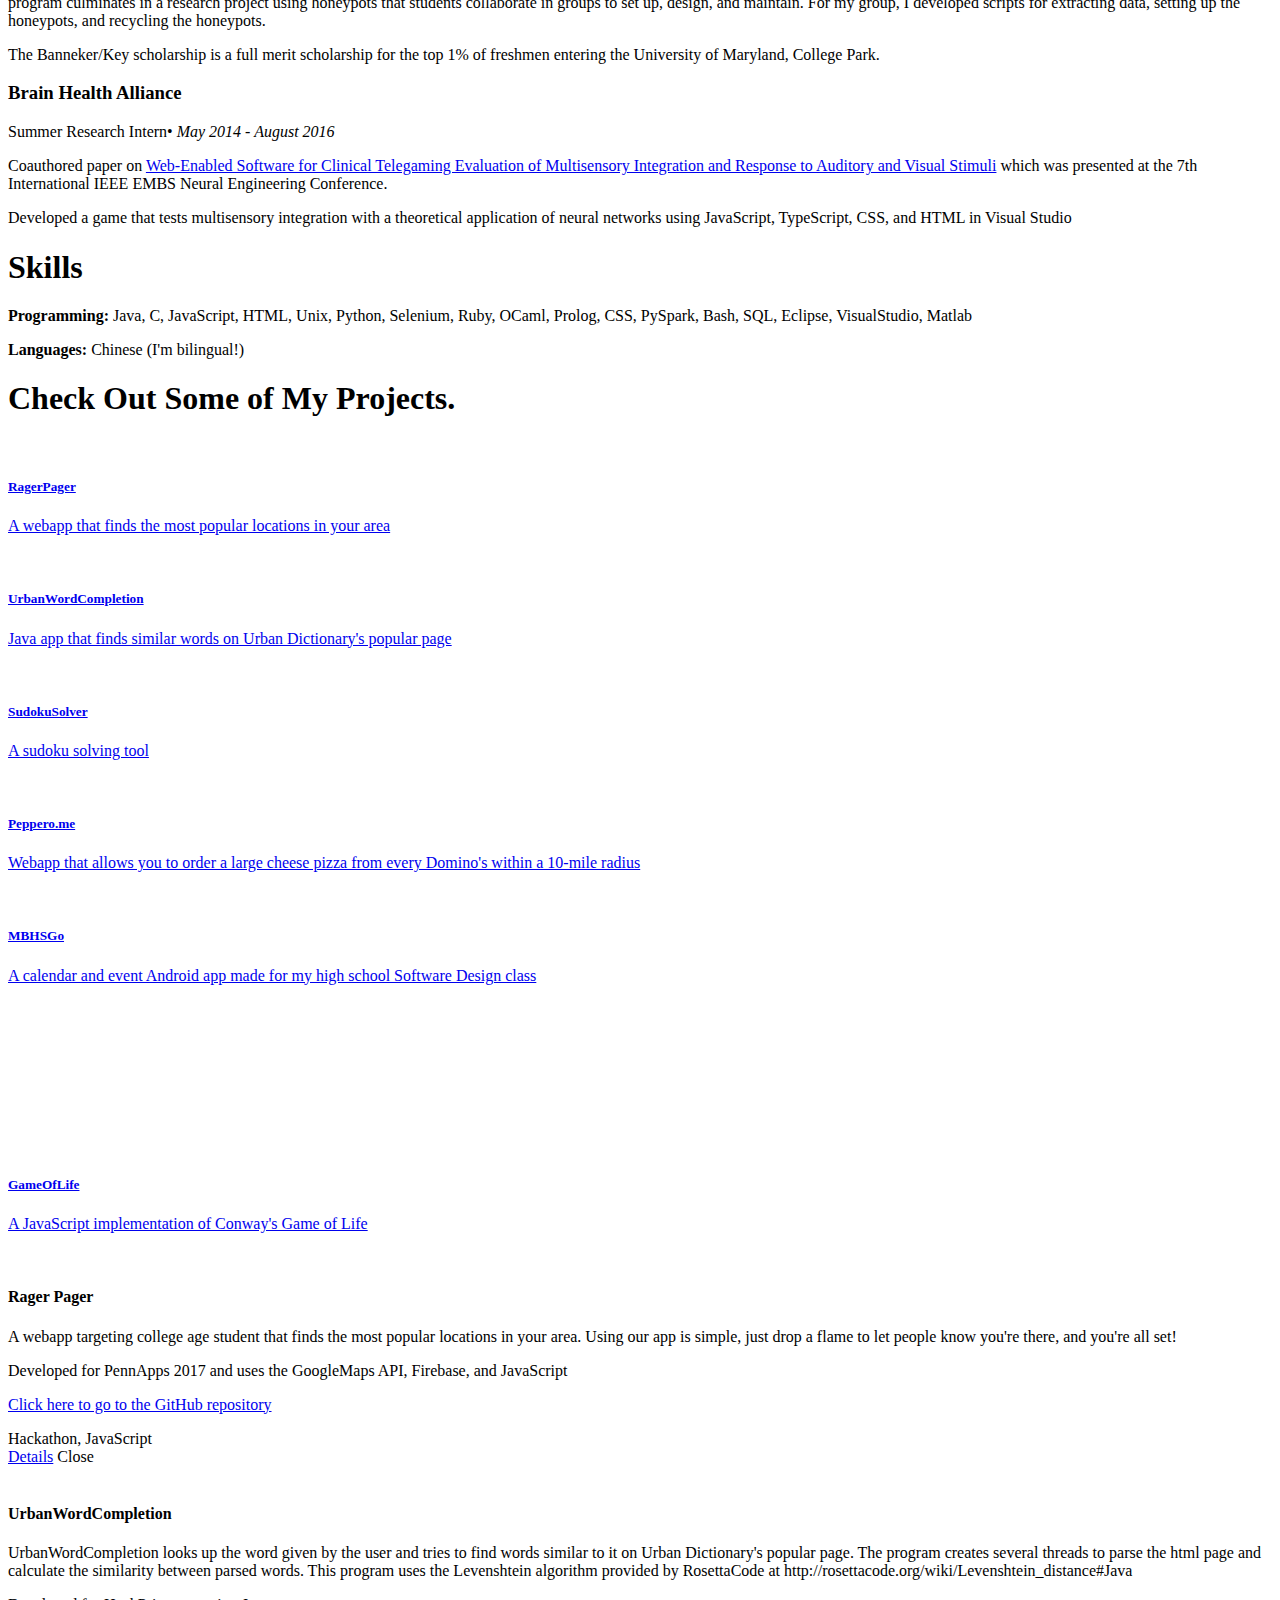
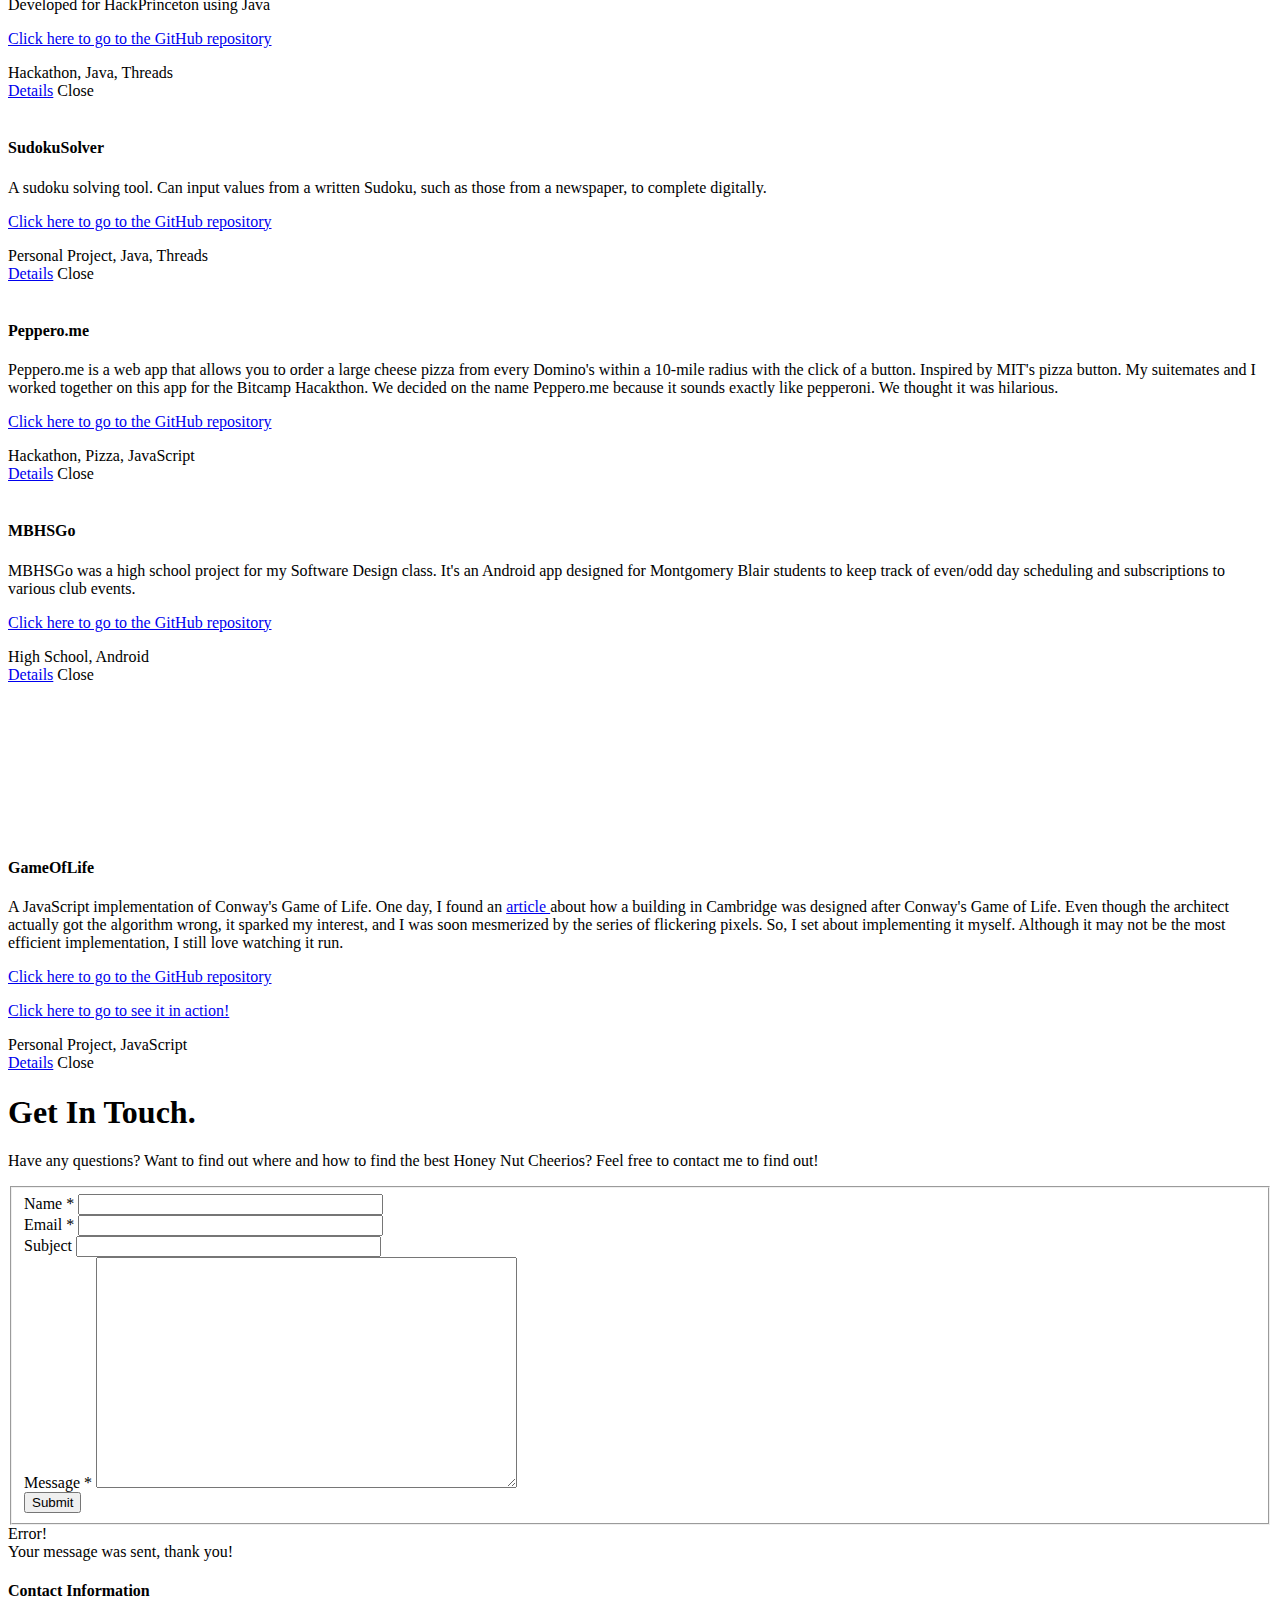
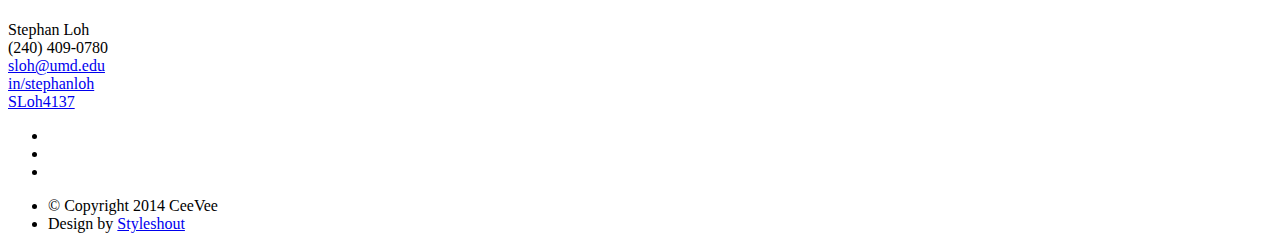
==== commit dee06386: "Update resume" ====
--- a/index.html
+++ b/index.html
@@ -204,10 +204,14 @@
                   <p class="info">Automation Engineer Intern<span>&bull;</span> <em class="date">May 2018 - August 2018</em></p>
 
                   <p>
-                    Optimized commonly used functions and implemented an indexing and caching system for pages which cut down build time by an estimated 4 hours. 
+                    Optimized build by an estimated 4 hours by implementing an indexing and caching system for pages in addition to refining commonly used functions.
                     I monitored an automation report for over 2,000 scripts using Allure and Browserstack as well as creating over 65 automation scripts of my own
-                    using Java and Selenium to identify. These scripts were used to identify defects and certify feature functionality. I maintainted and improved
+                    using Java and Selenium. These scripts were used to identify defects and certify feature functionality. I maintainted and enhanced
                     the automation framework using Java, TestNG, and Maven. 
+                  </p>
+
+                  <p>
+                  <a href="https://www.higherlogic.com/home">Higher Logic</a> is a leader in online community and member engagement.
                   </p>
 
                </div>
@@ -247,15 +251,6 @@
                   such as Night Market which attracts over 500 attendees from around the DMV area. 
                   </p>
 
-               </div>
-
-            </div> <!-- item end -->
-
-            <div class="row item">
-
-               <div class="twelve columns">
-
-                  <h3>Taiwanese American Student Association (TASA)</h3>
                   <p class="info">Internal Vice President<span>&bull;</span> <em class="date">May 2017 - May 2018</em></p>
 
                   <p>
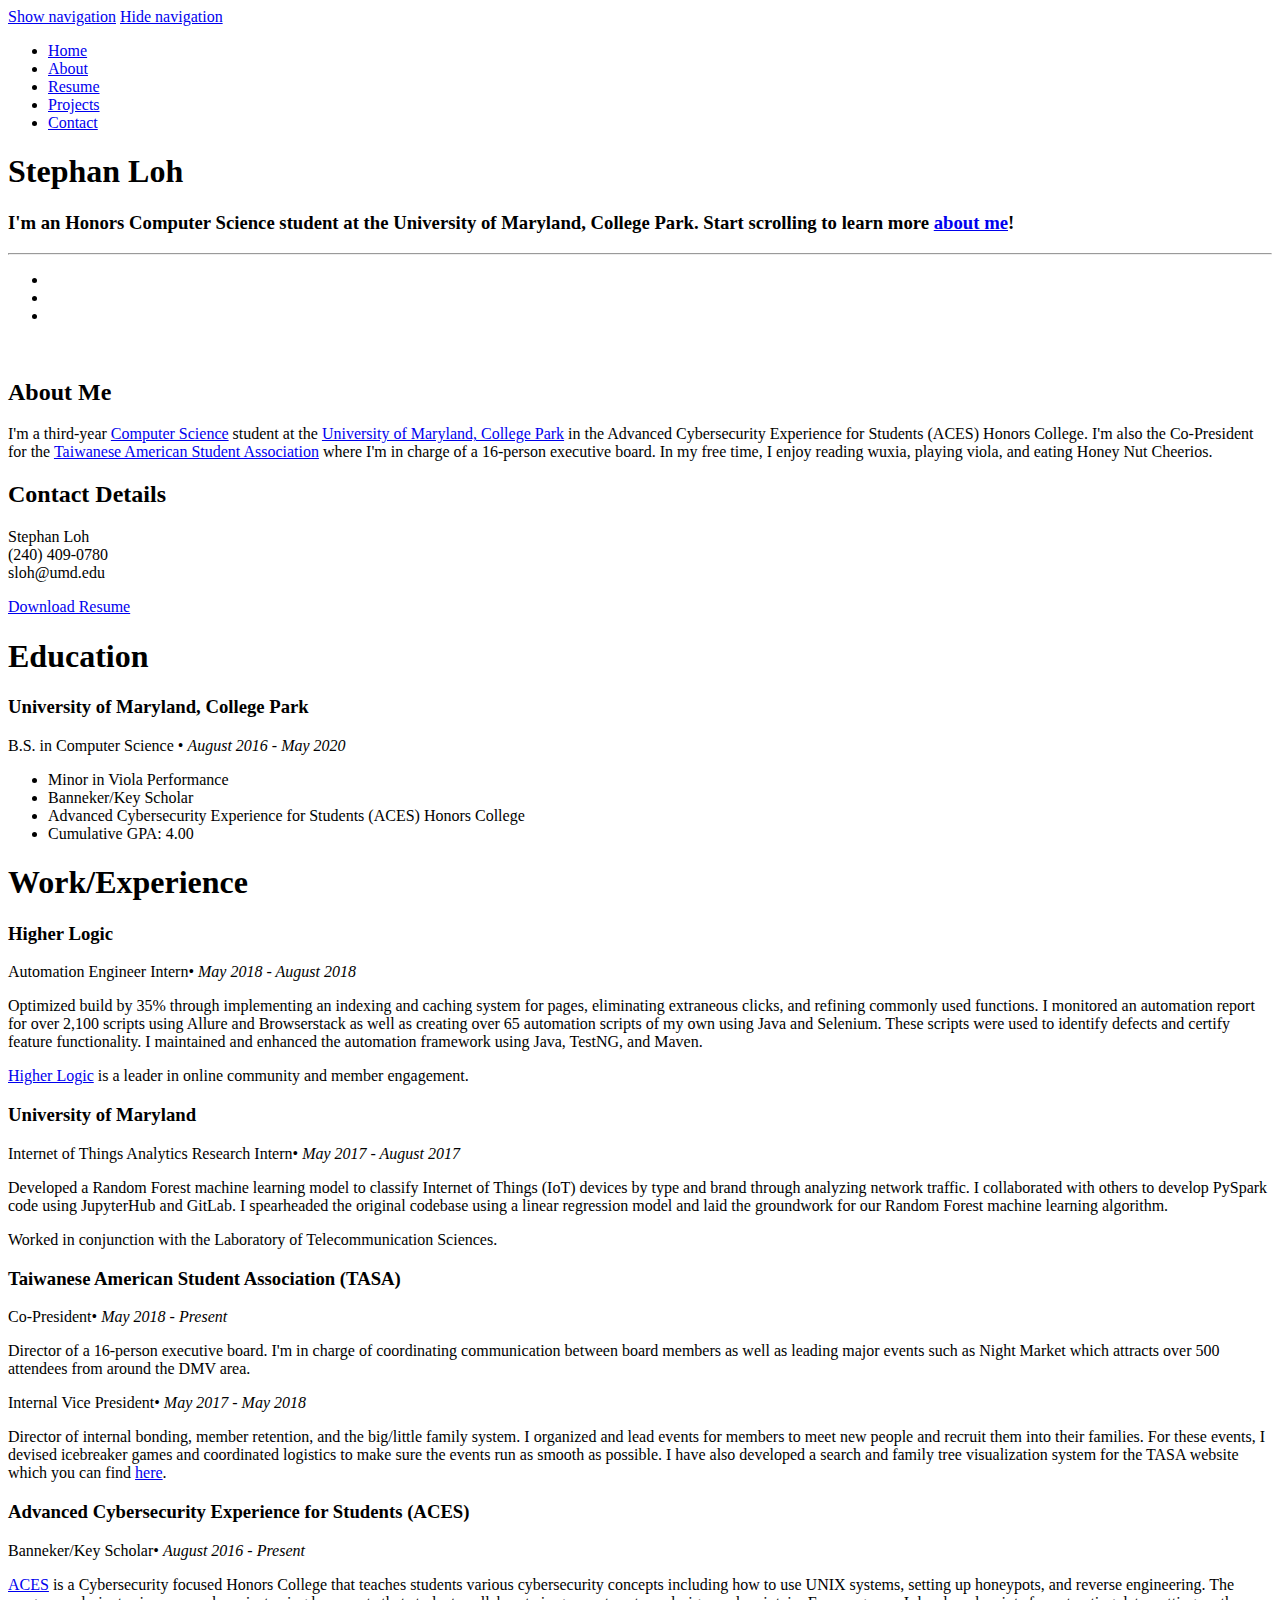
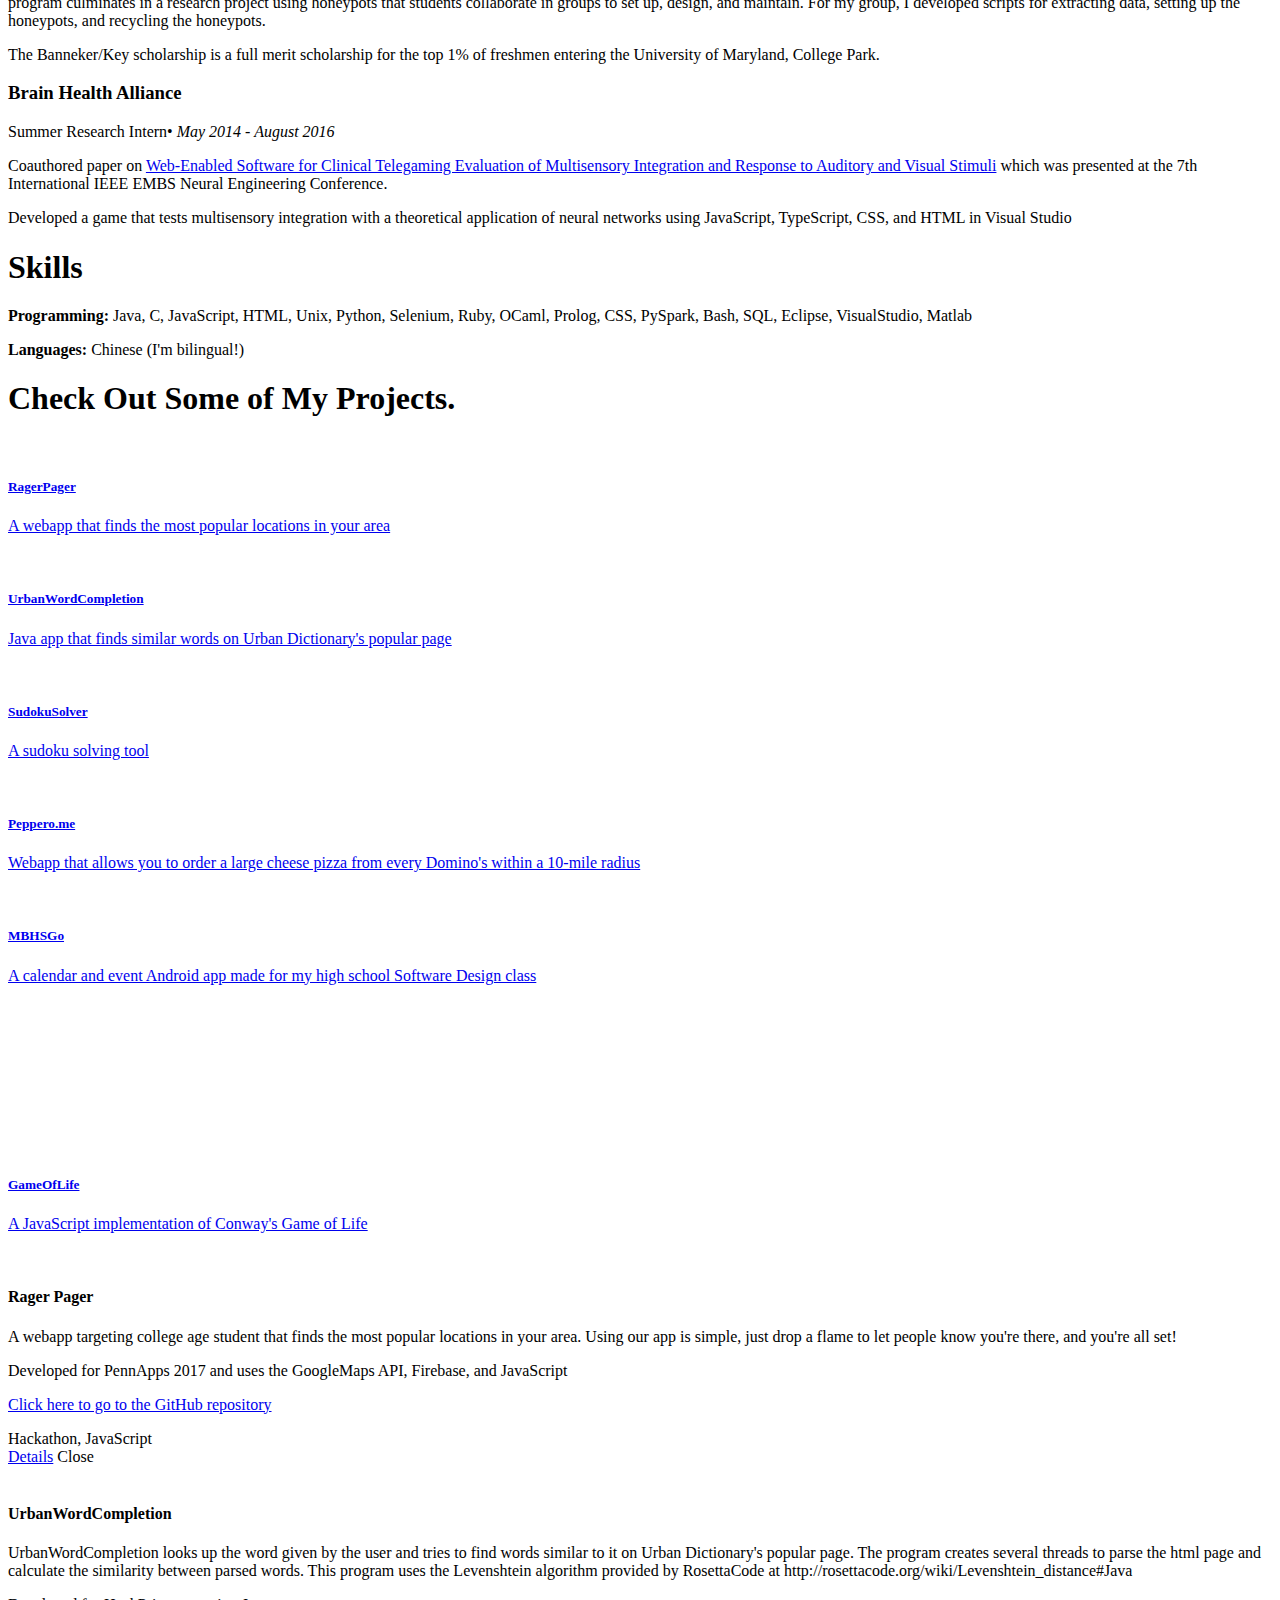
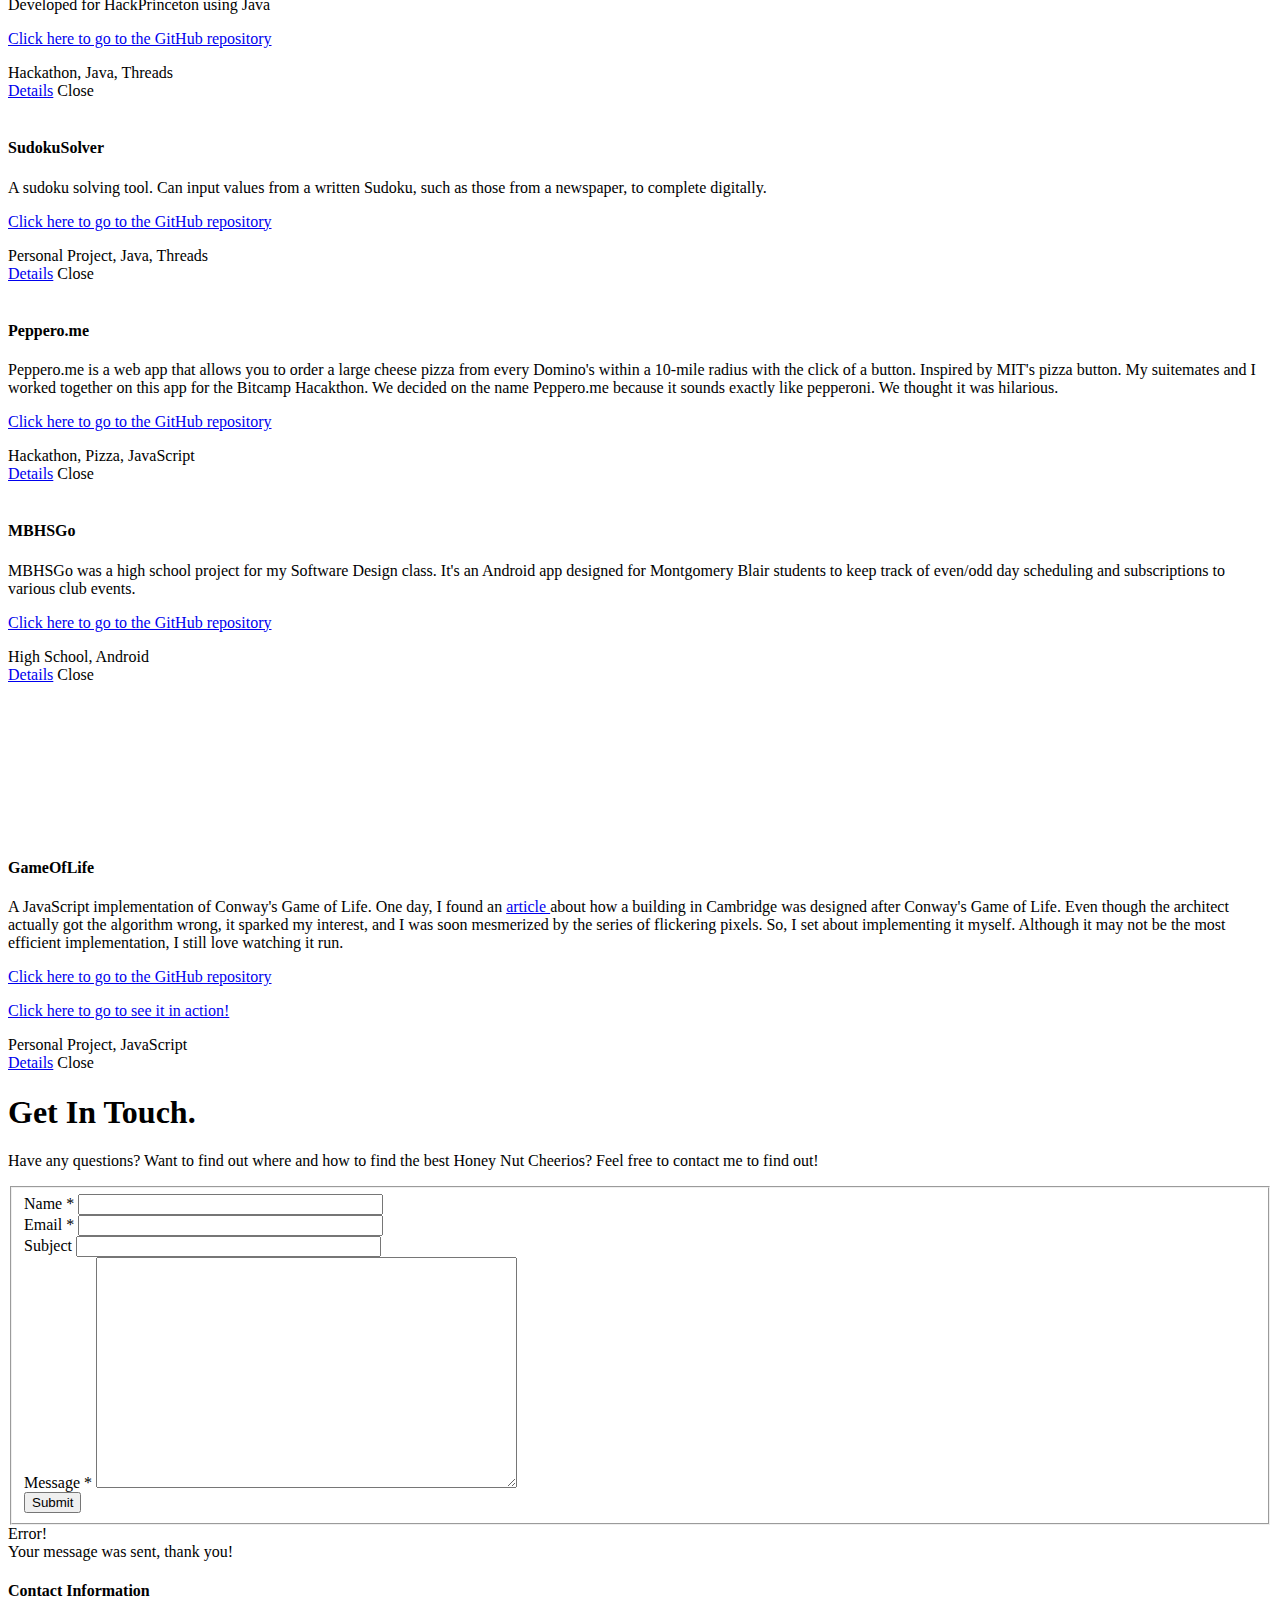
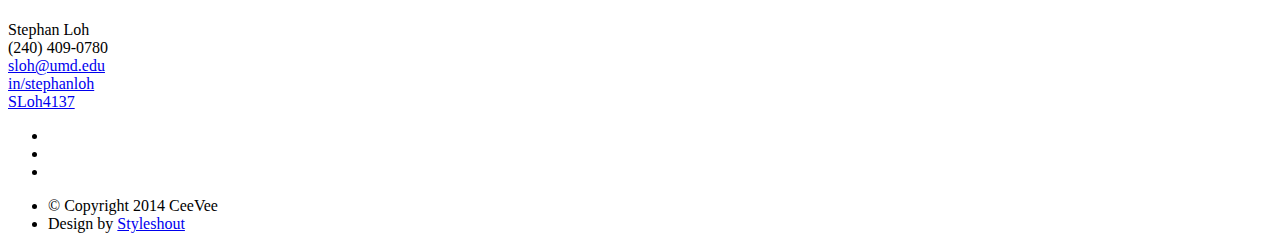
==== commit b24a7a2d: "Edit description" ====
--- a/index.html
+++ b/index.html
@@ -204,9 +204,9 @@
                   <p class="info">Automation Engineer Intern<span>&bull;</span> <em class="date">May 2018 - August 2018</em></p>
 
                   <p>
-                    Optimized build by an estimated 4 hours by implementing an indexing and caching system for pages in addition to refining commonly used functions.
-                    I monitored an automation report for over 2,000 scripts using Allure and Browserstack as well as creating over 65 automation scripts of my own
-                    using Java and Selenium. These scripts were used to identify defects and certify feature functionality. I maintainted and enhanced
+                    Optimized build by 35% through implementing an indexing and caching system for pages, eliminating extraneous clicks, and refining commonly used functions.
+                    I monitored an automation report for over 2,100 scripts using Allure and Browserstack as well as creating over 65 automation scripts of my own
+                    using Java and Selenium. These scripts were used to identify defects and certify feature functionality. I maintained and enhanced
                     the automation framework using Java, TestNG, and Maven. 
                   </p>
 
